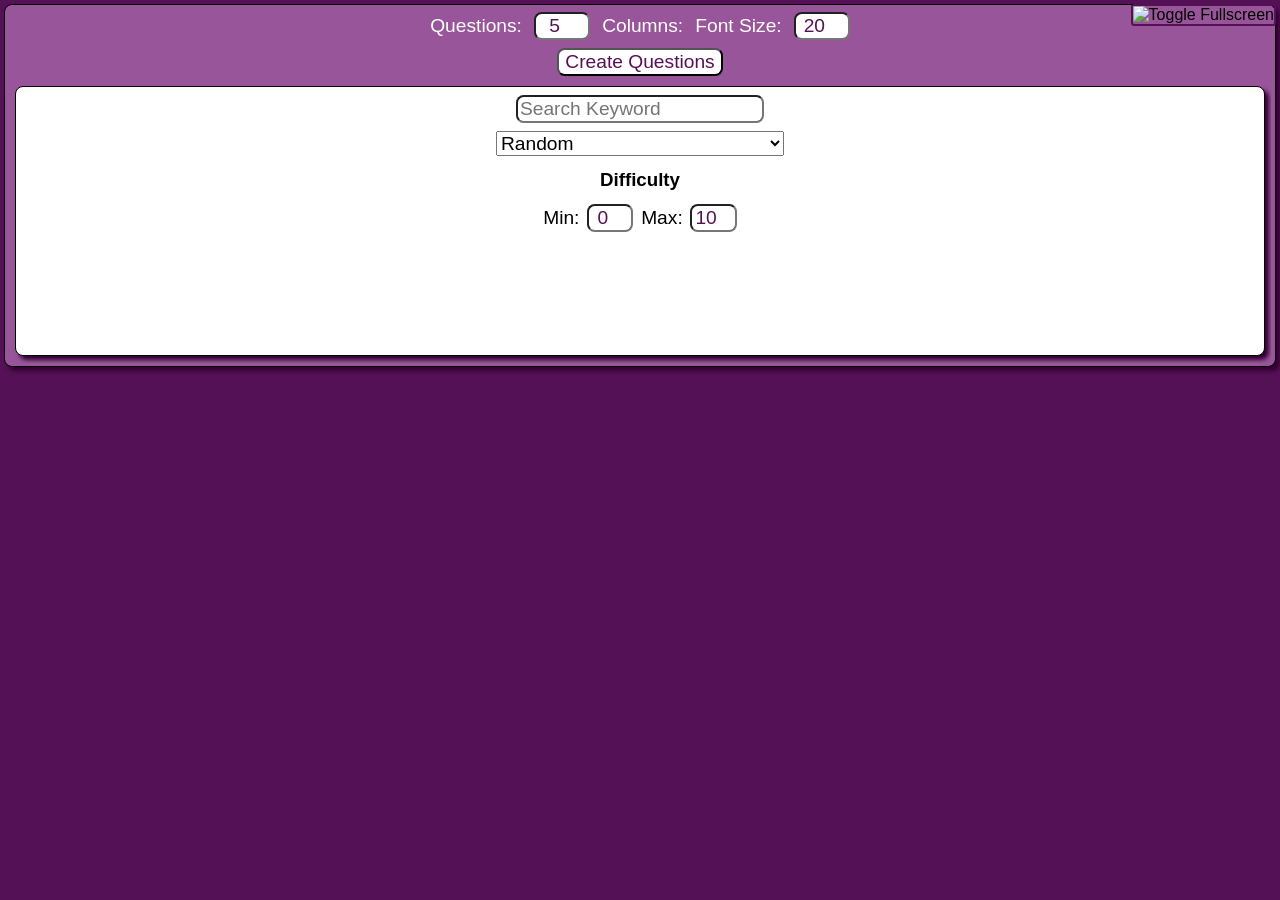
==== index.html @ 56921e3e "initial commit" ====
<!DOCTYPE html>
<!-- saved from url=(0038)https://mathsbot.com/questionGenerator -->
<html lang="en">
<script src="chrome-extension://eppiocemhmnlbhjplcgkofciiegomcon/content/location/location.js"
  id="eppiocemhmnlbhjplcgkofciiegomcon"></script>
<script src="chrome-extension://eppiocemhmnlbhjplcgkofciiegomcon/libs/extend-native-history-api.js"></script>
<script src="chrome-extension://eppiocemhmnlbhjplcgkofciiegomcon/libs/requests.js"></script>

<head>
  <meta http-equiv="Content-Type" content="text/html; charset=UTF-8">

  <meta name="viewport" content="width=device-width, initial-scale=1">
  <meta name="author" content="Jonathan Hall">
  <link rel="icon" type="image/png" href="https://mathsbot.com/media/favicon192.png" sizes="192x192">
  <link rel="stylesheet" href="main.css">
  <script src="questionBank.js"></script>
  <script src="differentiator.js"></script>
  <script src="utilities.js"></script>
  <script src="objectMaths.js"></script>
  <script id="MathJax-script" async="" src="./Maths Question Generator_files/tex-mml-chtml.js"></script>
  <meta name="description"
    content="Fully customisable Maths Question Generator. Create up to 9 different groups of randomly generated questions, each testing a specific topic and level of difficulty.">
  <title>Maths Question Generator</title>
  <style>
    .questionBox {
      width: calc(97% / 2);
      margin: 0.5%;
      float: left;
      box-sizing: border-box;
      min-height: 30vh;
    }

    #questionsIWB {
      background: #fff;
    }

    #totalQuestionsSelect,
    #fontSize {
      width: 2.5em;
      text-align: center;
    }

    .level,
    #columnSelect {
      width: 2em;
      text-align: center;
    }

    .controls h2,
    .controls h3 {
      margin: 0.5em;
      padding: 0;
    }

    #answerButton,
    #menuButton,
    #printButton {
      display: none;
    }

    div.adBox {
      margin: 1em;
      padding: 1em;
      background: #fff;
      text-align: center;
    }

    #topicMenu {
      overflow: auto;
    }

    /* Numbered question list styles */
    .question-list {
      display: flex;
      flex-direction: row;
      list-style: none;
      padding: 0.5em 1em;
      margin: 1em auto;
      background: #fff;
      max-width: 100%;
      gap: 2em;
    }

    .question-column {
      flex: 1;
      min-width: 0;
    }

    .question-item {
      padding: 0.4em 0.3em;
      cursor: pointer;
      break-inside: avoid;
    }

    .question-item:hover {
      background-color: #f0f0f0;
    }

    .question-item .q-number {
      font-weight: bold;
      margin-right: 0.4em;
    }

    .question-item .q-content {
      display: inline;
    }

    /* Print button styling */
    #printButton {
      background: #4CAF50;
      color: #fff;
      border: 1px solid #388E3C;
      padding: 0.3em 1em;
      cursor: pointer;
      font-size: inherit;
    }

    #printButton:hover {
      background: #388E3C;
    }

    /* Print media query: hide everything except questions */
    @media print {
      @page {
        margin: 0;
      }
      body {
        padding: 1cm;
      }

      .controls,
      .iconMenu,
      #footer,
      #menuButton,
      #answerButton,
      #printButton {
        display: none !important;
      }

      #questionsIWB {
        display: block !important;
      }

    }
  </style>
  <style type="text/css">
    .CtxtMenu_InfoClose {
      top: .2em;
      right: .2em;
    }

    .CtxtMenu_InfoContent {
      overflow: auto;
      text-align: left;
      font-size: 80%;
      padding: .4em .6em;
      border: 1px inset;
      margin: 1em 0px;
      max-height: 20em;
      max-width: 30em;
      background-color: #EEEEEE;
      white-space: normal;
    }

    .CtxtMenu_Info.CtxtMenu_MousePost {
      outline: none;
    }

    .CtxtMenu_Info {
      position: fixed;
      left: 50%;
      width: auto;
      text-align: center;
      border: 3px outset;
      padding: 1em 2em;
      background-color: #DDDDDD;
      color: black;
      cursor: default;
      font-family: message-box;
      font-size: 120%;
      font-style: normal;
      text-indent: 0;
      text-transform: none;
      line-height: normal;
      letter-spacing: normal;
      word-spacing: normal;
      word-wrap: normal;
      white-space: nowrap;
      float: none;
      z-index: 201;
      border-radius: 15px;
      /* Opera 10.5 and IE9 */
      -webkit-border-radius: 15px;
      /* Safari and Chrome */
      -moz-border-radius: 15px;
      /* Firefox */
      -khtml-border-radius: 15px;
      /* Konqueror */
      box-shadow: 0px 10px 20px #808080;
      /* Opera 10.5 and IE9 */
      -webkit-box-shadow: 0px 10px 20px #808080;
      /* Safari 3 & Chrome */
      -moz-box-shadow: 0px 10px 20px #808080;
      /* Forefox 3.5 */
      -khtml-box-shadow: 0px 10px 20px #808080;
      /* Konqueror */
      filter: progid:DXImageTransform.Microsoft.dropshadow(OffX=2, OffY=2, Color="gray", Positive="true");
      /* IE */
    }
  </style>
  <style type="text/css">
    .CtxtMenu_MenuClose {
      position: absolute;
      cursor: pointer;
      display: inline-block;
      border: 2px solid #AAA;
      border-radius: 18px;
      -webkit-border-radius: 18px;
      /* Safari and Chrome */
      -moz-border-radius: 18px;
      /* Firefox */
      -khtml-border-radius: 18px;
      /* Konqueror */
      font-family: "Courier New", Courier;
      font-size: 24px;
      color: #F0F0F0
    }

    .CtxtMenu_MenuClose span {
      display: block;
      background-color: #AAA;
      border: 1.5px solid;
      border-radius: 18px;
      -webkit-border-radius: 18px;
      /* Safari and Chrome */
      -moz-border-radius: 18px;
      /* Firefox */
      -khtml-border-radius: 18px;
      /* Konqueror */
      line-height: 0;
      padding: 8px 0 6px
        /* may need to be browser-specific */
    }

    .CtxtMenu_MenuClose:hover {
      color: white !important;
      border: 2px solid #CCC !important
    }

    .CtxtMenu_MenuClose:hover span {
      background-color: #CCC !important
    }

    .CtxtMenu_MenuClose:hover:focus {
      outline: none
    }
  </style>
  <style type="text/css">
    .CtxtMenu_Menu {
      position: absolute;
      background-color: white;
      color: black;
      width: auto;
      padding: 5px 0px;
      border: 1px solid #CCCCCC;
      margin: 0;
      cursor: default;
      font: menu;
      text-align: left;
      text-indent: 0;
      text-transform: none;
      line-height: normal;
      letter-spacing: normal;
      word-spacing: normal;
      word-wrap: normal;
      white-space: nowrap;
      float: none;
      z-index: 201;
      border-radius: 5px;
      /* Opera 10.5 and IE9 */
      -webkit-border-radius: 5px;
      /* Safari and Chrome */
      -moz-border-radius: 5px;
      /* Firefox */
      -khtml-border-radius: 5px;
      /* Konqueror */
      box-shadow: 0px 10px 20px #808080;
      /* Opera 10.5 and IE9 */
      -webkit-box-shadow: 0px 10px 20px #808080;
      /* Safari 3 & Chrome */
      -moz-box-shadow: 0px 10px 20px #808080;
      /* Forefox 3.5 */
      -khtml-box-shadow: 0px 10px 20px #808080;
      /* Konqueror */
    }

    .CtxtMenu_MenuItem {
      padding: 1px 2em;
      background: transparent;
    }

    .CtxtMenu_MenuArrow {
      position: absolute;
      right: .5em;
      padding-top: .25em;
      color: #666666;
      font-family: null;
      font-size: .75em
    }

    .CtxtMenu_MenuActive .CtxtMenu_MenuArrow {
      color: white
    }

    .CtxtMenu_MenuArrow.CtxtMenu_RTL {
      left: .5em;
      right: auto
    }

    .CtxtMenu_MenuCheck {
      position: absolute;
      left: .7em;
      font-family: null
    }

    .CtxtMenu_MenuCheck.CtxtMenu_RTL {
      right: .7em;
      left: auto
    }

    .CtxtMenu_MenuRadioCheck {
      position: absolute;
      left: .7em;
    }

    .CtxtMenu_MenuRadioCheck.CtxtMenu_RTL {
      right: .7em;
      left: auto
    }

    .CtxtMenu_MenuInputBox {
      padding-left: 1em;
      right: .5em;
      color: #666666;
      font-family: null;
    }

    .CtxtMenu_MenuInputBox.CtxtMenu_RTL {
      left: .1em;
    }

    .CtxtMenu_MenuComboBox {
      left: .1em;
      padding-bottom: .5em;
    }

    .CtxtMenu_MenuSlider {
      left: .1em;
    }

    .CtxtMenu_SliderValue {
      position: absolute;
      right: .1em;
      padding-top: .25em;
      color: #333333;
      font-size: .75em
    }

    .CtxtMenu_SliderBar {
      outline: none;
      background: #d3d3d3
    }

    .CtxtMenu_MenuLabel {
      padding: 1px 2em 3px 1.33em;
      font-style: italic
    }

    .CtxtMenu_MenuRule {
      border-top: 1px solid #DDDDDD;
      margin: 4px 3px;
    }

    .CtxtMenu_MenuDisabled {
      color: GrayText
    }

    .CtxtMenu_MenuActive {
      background-color: #606872;
      color: white;
    }

    .CtxtMenu_MenuDisabled:focus {
      background-color: #E8E8E8
    }

    .CtxtMenu_MenuLabel:focus {
      background-color: #E8E8E8
    }

    .CtxtMenu_ContextMenu:focus {
      outline: none
    }

    .CtxtMenu_ContextMenu .CtxtMenu_MenuItem:focus {
      outline: none
    }

    .CtxtMenu_SelectionMenu {
      position: relative;
      float: left;
      border-bottom: none;
      -webkit-box-shadow: none;
      -webkit-border-radius: 0px;
    }

    .CtxtMenu_SelectionItem {
      padding-right: 1em;
    }

    .CtxtMenu_Selection {
      right: 40%;
      width: 50%;
    }

    .CtxtMenu_SelectionBox {
      padding: 0em;
      max-height: 20em;
      max-width: none;
      background-color: #FFFFFF;
    }

    .CtxtMenu_SelectionDivider {
      clear: both;
      border-top: 2px solid #000000;
    }

    .CtxtMenu_Menu .CtxtMenu_MenuClose {
      top: -10px;
      left: -10px
    }
  </style>
  <style id="MJX-CHTML-styles">
    mjx-container[jax="CHTML"] {
      line-height: 0;
    }

    mjx-container [space="1"] {
      margin-left: .111em;
    }

    mjx-container [space="2"] {
      margin-left: .167em;
    }

    mjx-container [space="3"] {
      margin-left: .222em;
    }

    mjx-container [space="4"] {
      margin-left: .278em;
    }

    mjx-container [space="5"] {
      margin-left: .333em;
    }

    mjx-container [rspace="1"] {
      margin-right: .111em;
    }

    mjx-container [rspace="2"] {
      margin-right: .167em;
    }

    mjx-container [rspace="3"] {
      margin-right: .222em;
    }

    mjx-container [rspace="4"] {
      margin-right: .278em;
    }

    mjx-container [rspace="5"] {
      margin-right: .333em;
    }

    mjx-container [size="s"] {
      font-size: 70.7%;
    }

    mjx-container [size="ss"] {
      font-size: 50%;
    }

    mjx-container [size="Tn"] {
      font-size: 60%;
    }

    mjx-container [size="sm"] {
      font-size: 85%;
    }

    mjx-container [size="lg"] {
      font-size: 120%;
    }

    mjx-container [size="Lg"] {
      font-size: 144%;
    }

    mjx-container [size="LG"] {
      font-size: 173%;
    }

    mjx-container [size="hg"] {
      font-size: 207%;
    }

    mjx-container [size="HG"] {
      font-size: 249%;
    }

    mjx-container [width="full"] {
      width: 100%;
    }

    mjx-box {
      display: inline-block;
    }

    mjx-block {
      display: block;
    }

    mjx-itable {
      display: inline-table;
    }

    mjx-row {
      display: table-row;
    }

    mjx-row>* {
      display: table-cell;
    }

    mjx-mtext {
      display: inline-block;
    }

    mjx-mstyle {
      display: inline-block;
    }

    mjx-merror {
      display: inline-block;
      color: red;
      background-color: yellow;
    }

    mjx-mphantom {
      visibility: hidden;
    }

    _::-webkit-full-page-media,
    _:future,
    :root mjx-container {
      will-change: opacity;
    }

    mjx-assistive-mml {
      position: absolute !important;
      top: 0px;
      left: 0px;
      clip: rect(1px, 1px, 1px, 1px);
      padding: 1px 0px 0px 0px !important;
      border: 0px !important;
      display: block !important;
      width: auto !important;
      overflow: hidden !important;
      -webkit-touch-callout: none;
      -webkit-user-select: none;
      -khtml-user-select: none;
      -moz-user-select: none;
      -ms-user-select: none;
      user-select: none;
    }

    mjx-assistive-mml[display="block"] {
      width: 100% !important;
    }

    mjx-c::before {
      display: block;
      width: 0;
    }

    .MJX-TEX {
      font-family: MJXZERO, MJXTEX;
    }

    .TEX-B {
      font-family: MJXZERO, MJXTEX-B;
    }

    .TEX-I {
      font-family: MJXZERO, MJXTEX-I;
    }

    .TEX-MI {
      font-family: MJXZERO, MJXTEX-MI;
    }

    .TEX-BI {
      font-family: MJXZERO, MJXTEX-BI;
    }

    .TEX-S1 {
      font-family: MJXZERO, MJXTEX-S1;
    }

    .TEX-S2 {
      font-family: MJXZERO, MJXTEX-S2;
    }

    .TEX-S3 {
      font-family: MJXZERO, MJXTEX-S3;
    }

    .TEX-S4 {
      font-family: MJXZERO, MJXTEX-S4;
    }

    .TEX-A {
      font-family: MJXZERO, MJXTEX-A;
    }

    .TEX-C {
      font-family: MJXZERO, MJXTEX-C;
    }

    .TEX-CB {
      font-family: MJXZERO, MJXTEX-CB;
    }

    .TEX-FR {
      font-family: MJXZERO, MJXTEX-FR;
    }

    .TEX-FRB {
      font-family: MJXZERO, MJXTEX-FRB;
    }

    .TEX-SS {
      font-family: MJXZERO, MJXTEX-SS;
    }

    .TEX-SSB {
      font-family: MJXZERO, MJXTEX-SSB;
    }

    .TEX-SSI {
      font-family: MJXZERO, MJXTEX-SSI;
    }

    .TEX-SC {
      font-family: MJXZERO, MJXTEX-SC;
    }

    .TEX-T {
      font-family: MJXZERO, MJXTEX-T;
    }

    .TEX-V {
      font-family: MJXZERO, MJXTEX-V;
    }

    .TEX-VB {
      font-family: MJXZERO, MJXTEX-VB;
    }

    mjx-stretchy-v mjx-c,
    mjx-stretchy-h mjx-c {
      font-family: MJXZERO, MJXTEX-S1, MJXTEX-S4, MJXTEX, MJXTEX-A ! important;
    }

    @font-face

    /* 0 */
      {
      font-family: MJXZERO;
      src: url("https://cdn.jsdelivr.net/npm/mathjax@3/es5/output/chtml/fonts/woff-v2/MathJax_Zero.woff") format("woff");
    }

    @font-face

    /* 1 */
      {
      font-family: MJXTEX;
      src: url("https://cdn.jsdelivr.net/npm/mathjax@3/es5/output/chtml/fonts/woff-v2/MathJax_Main-Regular.woff") format("woff");
    }

    @font-face

    /* 2 */
      {
      font-family: MJXTEX-B;
      src: url("https://cdn.jsdelivr.net/npm/mathjax@3/es5/output/chtml/fonts/woff-v2/MathJax_Main-Bold.woff") format("woff");
    }

    @font-face

    /* 3 */
      {
      font-family: MJXTEX-I;
      src: url("https://cdn.jsdelivr.net/npm/mathjax@3/es5/output/chtml/fonts/woff-v2/MathJax_Math-Italic.woff") format("woff");
    }

    @font-face

    /* 4 */
      {
      font-family: MJXTEX-MI;
      src: url("https://cdn.jsdelivr.net/npm/mathjax@3/es5/output/chtml/fonts/woff-v2/MathJax_Main-Italic.woff") format("woff");
    }

    @font-face

    /* 5 */
      {
      font-family: MJXTEX-BI;
      src: url("https://cdn.jsdelivr.net/npm/mathjax@3/es5/output/chtml/fonts/woff-v2/MathJax_Math-BoldItalic.woff") format("woff");
    }

    @font-face

    /* 6 */
      {
      font-family: MJXTEX-S1;
      src: url("https://cdn.jsdelivr.net/npm/mathjax@3/es5/output/chtml/fonts/woff-v2/MathJax_Size1-Regular.woff") format("woff");
    }

    @font-face

    /* 7 */
      {
      font-family: MJXTEX-S2;
      src: url("https://cdn.jsdelivr.net/npm/mathjax@3/es5/output/chtml/fonts/woff-v2/MathJax_Size2-Regular.woff") format("woff");
    }

    @font-face

    /* 8 */
      {
      font-family: MJXTEX-S3;
      src: url("https://cdn.jsdelivr.net/npm/mathjax@3/es5/output/chtml/fonts/woff-v2/MathJax_Size3-Regular.woff") format("woff");
    }

    @font-face

    /* 9 */
      {
      font-family: MJXTEX-S4;
      src: url("https://cdn.jsdelivr.net/npm/mathjax@3/es5/output/chtml/fonts/woff-v2/MathJax_Size4-Regular.woff") format("woff");
    }

    @font-face

    /* 10 */
      {
      font-family: MJXTEX-A;
      src: url("https://cdn.jsdelivr.net/npm/mathjax@3/es5/output/chtml/fonts/woff-v2/MathJax_AMS-Regular.woff") format("woff");
    }

    @font-face

    /* 11 */
      {
      font-family: MJXTEX-C;
      src: url("https://cdn.jsdelivr.net/npm/mathjax@3/es5/output/chtml/fonts/woff-v2/MathJax_Calligraphic-Regular.woff") format("woff");
    }

    @font-face

    /* 12 */
      {
      font-family: MJXTEX-CB;
      src: url("https://cdn.jsdelivr.net/npm/mathjax@3/es5/output/chtml/fonts/woff-v2/MathJax_Calligraphic-Bold.woff") format("woff");
    }

    @font-face

    /* 13 */
      {
      font-family: MJXTEX-FR;
      src: url("https://cdn.jsdelivr.net/npm/mathjax@3/es5/output/chtml/fonts/woff-v2/MathJax_Fraktur-Regular.woff") format("woff");
    }

    @font-face

    /* 14 */
      {
      font-family: MJXTEX-FRB;
      src: url("https://cdn.jsdelivr.net/npm/mathjax@3/es5/output/chtml/fonts/woff-v2/MathJax_Fraktur-Bold.woff") format("woff");
    }

    @font-face

    /* 15 */
      {
      font-family: MJXTEX-SS;
      src: url("https://cdn.jsdelivr.net/npm/mathjax@3/es5/output/chtml/fonts/woff-v2/MathJax_SansSerif-Regular.woff") format("woff");
    }

    @font-face

    /* 16 */
      {
      font-family: MJXTEX-SSB;
      src: url("https://cdn.jsdelivr.net/npm/mathjax@3/es5/output/chtml/fonts/woff-v2/MathJax_SansSerif-Bold.woff") format("woff");
    }

    @font-face

    /* 17 */
      {
      font-family: MJXTEX-SSI;
      src: url("https://cdn.jsdelivr.net/npm/mathjax@3/es5/output/chtml/fonts/woff-v2/MathJax_SansSerif-Italic.woff") format("woff");
    }

    @font-face

    /* 18 */
      {
      font-family: MJXTEX-SC;
      src: url("https://cdn.jsdelivr.net/npm/mathjax@3/es5/output/chtml/fonts/woff-v2/MathJax_Script-Regular.woff") format("woff");
    }

    @font-face

    /* 19 */
      {
      font-family: MJXTEX-T;
      src: url("https://cdn.jsdelivr.net/npm/mathjax@3/es5/output/chtml/fonts/woff-v2/MathJax_Typewriter-Regular.woff") format("woff");
    }

    @font-face

    /* 20 */
      {
      font-family: MJXTEX-V;
      src: url("https://cdn.jsdelivr.net/npm/mathjax@3/es5/output/chtml/fonts/woff-v2/MathJax_Vector-Regular.woff") format("woff");
    }

    @font-face

    /* 21 */
      {
      font-family: MJXTEX-VB;
      src: url("https://cdn.jsdelivr.net/npm/mathjax@3/es5/output/chtml/fonts/woff-v2/MathJax_Vector-Bold.woff") format("woff");
    }
  </style>
</head>

<body __processed_736933c3-3e2b-4541-bb0f-a2b073ae1522__="true">
  <!-- Google tag (gtag.js) -->
  <script async="" src="./Maths Question Generator_files/js"></script>
  <script>
    window.dataLayer = window.dataLayer || [];
    function gtag() { dataLayer.push(arguments); }
    gtag('js', new Date());

    gtag('config', 'G-JYHV7BKFZS');
  </script>
  <div class="iconMenu">
    <img title="Toggle Fullscreen" class="icon" onclick="toggleFS()"
      src="./Maths Question Generator_files/fullscreen.svg">
  </div>
  <section id="controls" class="controls border">
    <div>
      <label for="totalQuestionsSelect">Questions:</label>
      <input type="number" id="totalQuestionsSelect" value="5" min="1" max="50">
      <label for="columnSelect">Columns:</label>
      <label for="fontSize">Font Size:</label>
      <input id="fontSize" oninput="displayQuestions()" value="20" min="8" max="48" type="number">
    </div>
    <div>
      <button onclick="createSheet()">Create Questions</button>
      <button onclick="showMenu()" id="menuButton">Topic Menu</button>
      <button onclick="toggleAnswers()" id="answerButton">Show Answers</button>
      <button onclick="printQuestions()" id="printButton">🖨️ Print</button>
    </div>
    <div>

      <div id="topicMenu">

        <div class="questionBox border">
          <h2>Topic 1</h2>
          <div class="keyWordsearch"><input type="search" placeholder="Search Keyword" id="search"
              onclick="filter(this.value, 0)" onkeyup="filter(this.value, 0)"></div>
          <div class="topicBox"><select onchange="topicToUrl()" id="topic0">
              <option selected="" value="0">Random</option>
              <option value="161">1. Arithmetic: Adding decimals</option>
              <option value="1">2. Arithmetic: Adding whole numbers</option>
              <option value="164">3. Arithmetic: Dividing decimals</option>
              <option value="4">4. Arithmetic: Dividing whole numbers</option>
              <option value="163">5. Arithmetic: Multiplying decimals</option>
              <option value="3">6. Arithmetic: Multiplying whole numbers</option>
              <option value="162">7. Arithmetic: Subtracting decimals</option>
              <option value="2">8. Arithmetic: Subtracting whole numbers</option>
              <option value="165">9. Arithmetic: The four operations with decimals</option>
              <option value="23">10. Arithmetic: The four operations with whole numbers</option>
              <option value="122">11. Bounds: Error Intervals</option>
              <option value="142">12. Circles: Area</option>
              <option value="145">13. Circles: Circumference</option>
              <option value="103">14. Circles: Stating the equation</option>
              <option value="74">15. Converting units: Time</option>
              <option value="141">16. Cubic Graphs: Completing a table of values</option>
              <option value="60">17. Differences</option>
              <option value="166">18. Directed number: Addition and subtraction with negatives</option>
              <option value="98">19. Directed number: Addition with negatives</option>
              <option value="146">20. Directed number: Calculating across zero</option>
              <option value="101">21. Directed number: Division with negatives</option>
              <option value="10">22. Directed number: Mixed operations with negatives</option>
              <option value="100">23. Directed number: Multiplication with negatives</option>
              <option value="61">24. Directed number: Negative temperatures</option>
              <option value="138">25. Directed number: Rewriting as a sum</option>
              <option value="99">26. Directed number: Subtraction with negatives</option>
              <option value="6">27. Doubling</option>
              <option value="107">28. Equations: If ... then ...</option>
              <option value="44">29. Equations: Mixed</option>
              <option value="115">30. Equations: Solving equations involving ratio</option>
              <option value="121">31. Equations: Solving linear simultaneous</option>
              <option value="143">32. Equations: Solving monic quadratics by factorising</option>
              <option value="144">33. Equations: Solving non-monic quadratics by factorising</option>
              <option value="29">34. Equations: Solving one-step equations</option>
              <option value="38">35. Equations: Solving two-step equations</option>
              <option value="48">36. Equations: Solving with brackets both sides</option>
              <option value="46">37. Equations: Solving with brackets one side</option>
              <option value="43">38. Equations: Solving with unknowns on both sides</option>
              <option value="135">39. Expressions: Algebraic division in one variable</option>
              <option value="136">40. Expressions: Algebraic division in two variables</option>
              <option value="14">41. Expressions: Collecting like terms</option>
              <option value="84">42. Expressions: Completing the square</option>
              <option value="87">43. Expressions: Expanding binomials to monic quadratics</option>
              <option value="134">44. Expressions: Expanding binomials to non-monic quadratics</option>
              <option value="66">45. Expressions: Expanding brackets and simplifying </option>
              <option value="65">46. Expressions: Expanding single brackets</option>
              <option value="113">47. Expressions: Factorising into single brackets</option>
              <option value="86">48. Expressions: Factorising monic quadratics</option>
              <option value="133">49. Expressions: Factorising non-monic quadratics</option>
              <option value="64">50. Expressions: Multiplying terms</option>
              <option value="51">51. Expressions: Substitution</option>
              <option value="15">52. Factors</option>
              <option value="79">53. FDP: Converting from decimals</option>
              <option value="80">54. FDP: Converting from fractions</option>
              <option value="81">55. FDP: Converting from percentages</option>
              <option value="13">56. FDP: Converting mixed</option>
              <option value="127">57. FDP: Converting recurring decimals to fractions</option>
              <option value="67">58. FDP: Of one amount to another</option>
              <option value="106">59. FDP: Using decimals to find fractions</option>
              <option value="155">60. Fractions: Adding mixed numbers</option>
              <option value="31">61. Fractions: Addition</option>
              <option value="42">62. Fractions: Converting improper to mixed</option>
              <option value="111">63. Fractions: Converting mixed to improper </option>
              <option value="157">64. Fractions: Dividing mixed numbers</option>
              <option value="114">65. Fractions: Division</option>
              <option value="54">66. Fractions: Four operations</option>
              <option value="59">67. Fractions: Increase and decrease</option>
              <option value="116">68. Fractions: Integers between improper fractions</option>
              <option value="32">69. Fractions: Multiplication</option>
              <option value="156">70. Fractions: Multiplying mixed numbers</option>
              <option value="7">71. Fractions: Of amounts</option>
              <option value="77">72. Fractions: Of one amount to another</option>
              <option value="20">73. Fractions: Simplifying</option>
              <option value="159">74. Fractions: Subtracting mixed numbers</option>
              <option value="158">75. Fractions: Subtraction</option>
              <option value="132">76. Functions: Find an input given an output</option>
              <option value="131">77. Functions: Find an output given an input</option>
              <option value="82">78. Graphs: Gradient between two points on a line</option>
              <option value="83">79. Graphs: Midpoint between two points on a line</option>
              <option value="5">80. Halving</option>
              <option value="89">81. Indices: Division law</option>
              <option value="91">82. Indices: Mixed Laws</option>
              <option value="88">83. Indices: Multiplication law</option>
              <option value="90">84. Indices: Power law</option>
              <option value="68">85. Inequalities: Solving 1 step</option>
              <option value="69">86. Inequalities: Solving 2 step</option>
              <option value="70">87. Inequalities: Solving unknowns on both sides</option>
              <option value="126">88. Linear Graphs: Completing a table of values</option>
              <option value="45">89. Metric units: Converting lengths</option>
              <option value="57">90. Metric units: Converting mixed units</option>
              <option value="56">91. Metric units: Converting volume</option>
              <option value="55">92. Metric units: Converting weights</option>
              <option value="24">93. Money: Adding coins</option>
              <option value="25">94. Money: Counting coins</option>
              <option value="16">95. Multiples</option>
              <option value="119">96. Number bonds: Adding close powers of ten</option>
              <option value="30">97. Number bonds: Addition and Subtraction</option>
              <option value="105">98. Order of Operations: Addition and Subtraction</option>
              <option value="104">99. Order of Operations: Multiplication and Division</option>
              <option value="96">100. Percentages: Change</option>
              <option value="49">101. Percentages: Increase and decrease</option>
              <option value="95">102. Percentages: Multipliers</option>
              <option value="8">103. Percentages: Of amounts</option>
              <option value="78">104. Percentages: Of one amount to another</option>
              <option value="97">105. Percentages: Repeated change</option>
              <option value="50">106. Percentages: Reverse</option>
              <option value="11">107. Place Value: Multiplying and dividing by powers of ten</option>
              <option value="28">108. Place Value: Ordering numbers</option>
              <option value="112">109. Place Value: Powers</option>
              <option value="62">110. Polygons: Sides</option>
              <option value="27">111. Powers and roots</option>
              <option value="130">112. Prime Factors: Adding and subtracting surds</option>
              <option value="160">113. Prime Factors: Calculating the product of primes</option>
              <option value="109">114. Prime Factors: Consecutive integer product</option>
              <option value="108">115. Prime Factors: Expressing as a product</option>
              <option value="169">116. Prime Factors: Highest common factor (HCF) given decomposition</option>
              <option value="17">117. Prime Factors: Highest common factors (HCF)</option>
              <option value="118">118. Prime Factors: How many factors</option>
              <option value="170">119. Prime Factors: Lowest common multiple (LCM) given decomposition</option>
              <option value="18">120. Prime Factors: Lowest common multiples (LCM)</option>
              <option value="110">121. Prime Factors: Missing products</option>
              <option value="128">122. Prime Factors: Multiplying surds</option>
              <option value="137">123. Prime Factors: Rationalising the denominator of a fraction with a surd</option>
              <option value="125">124. Prime Factors: Recurring or terminating decimals</option>
              <option value="129">125. Prime Factors: Simplifying surds</option>
              <option value="63">126. Probability: Expected frequency</option>
              <option value="58">127. Probability: Simple events</option>
              <option value="53">128. Proportion: Unitary method</option>
              <option value="139">129. Pythagoras: Distance between two points on a line</option>
              <option value="148">130. Pythagoras: Finding a short side in a right-angled triangle</option>
              <option value="150">131. Pythagoras: Finding the area of a right-angled triangle</option>
              <option value="147">132. Pythagoras: Finding the hypotenuse in a right-angled triangle</option>
              <option value="149">133. Pythagoras: Finding the perimeter of a right-angled triangle</option>
              <option value="140">134. Quadratic Graphs: Completing a table of values</option>
              <option value="85">135. Quadratics: Find equation given turning point</option>
              <option value="117">136. Ratio: Changing</option>
              <option value="93">137. Ratio: Combining two ratios into one</option>
              <option value="52">138. Ratio: Find a share given another</option>
              <option value="94">139. Ratio: Find a share given the difference</option>
              <option value="92">140. Ratio: Mixed</option>
              <option value="12">141. Ratio: Sharing a given total</option>
              <option value="19">142. Ratio: Simplifying</option>
              <option value="124">143. Ratio: Writing as a fraction</option>
              <option value="123">144. Ratio: Writing in the form 1:n or n:1</option>
              <option value="167">145. Rounding to positive powers of ten</option>
              <option value="9">146. Rounding to significant figures</option>
              <option value="168">147. Rounding to whole numbers and decimal places</option>
              <option value="71">148. Sequences: Fibonacci</option>
              <option value="21">149. Sequences: Finding a linear nth term rule</option>
              <option value="73">150. Sequences: Finding a quadratic nth term rule</option>
              <option value="120">151. Sequences: Finding a specific term</option>
              <option value="47">152. Sequences: Finding the next term</option>
              <option value="22">153. Sequences: Generating terms</option>
              <option value="72">154. Sequences: Geometric</option>
              <option value="26">155. Speed, distance, time</option>
              <option value="40">156. Standard Form: Addition</option>
              <option value="102">157. Standard Form: Converting from</option>
              <option value="41">158. Standard Form: Converting to</option>
              <option value="76">159. Standard Form: Division</option>
              <option value="39">160. Standard Form: Multiplication</option>
              <option value="75">161. Standard Form: Subtraction</option>
              <option value="37">162. Statistics: Averages and range</option>
              <option value="33">163. Statistics: Mean</option>
              <option value="34">164. Statistics: Median</option>
              <option value="36">165. Statistics: Mode</option>
              <option value="35">166. Statistics: Range</option>
              <option value="151">167. Trigonometry: Finding a missing angle in a right-angled triangle</option>
              <option value="152">168. Trigonometry: Finding a missing length in a right-angled triangle</option>
              <option value="153">169. Trigonometry: Finding the area of a right-angled triangle</option>
              <option value="154">170. Trigonometry: Finding the perimeter of a right-angled triangle</option>
            </select></div>
          <h3>Difficulty</h3><label for="level0Min">Min:</label><input oninput="topicToUrl()" class="level"
            type="number" id="level0Min" value="0" min="0" max="10"><label for="level0Max">Max:</label><input
            oninput="topicToUrl()" class="level" type="number" id="level0Max" value="10" min="0" max="10">
        </div>
        <div class="questionBox border">
          <h2>Topic 2</h2>
          <div class="keyWordsearch"><input type="search" placeholder="Search Keyword" id="search"
              onclick="filter(this.value, 1)" onkeyup="filter(this.value, 1)"></div>
          <div class="topicBox"><select onchange="topicToUrl()" id="topic1">
              <option selected="" value="0">Random</option>
              <option value="161">1. Arithmetic: Adding decimals</option>
              <option value="1">2. Arithmetic: Adding whole numbers</option>
              <option value="164">3. Arithmetic: Dividing decimals</option>
              <option value="4">4. Arithmetic: Dividing whole numbers</option>
              <option value="163">5. Arithmetic: Multiplying decimals</option>
              <option value="3">6. Arithmetic: Multiplying whole numbers</option>
              <option value="162">7. Arithmetic: Subtracting decimals</option>
              <option value="2">8. Arithmetic: Subtracting whole numbers</option>
              <option value="165">9. Arithmetic: The four operations with decimals</option>
              <option value="23">10. Arithmetic: The four operations with whole numbers</option>
              <option value="122">11. Bounds: Error Intervals</option>
              <option value="142">12. Circles: Area</option>
              <option value="145">13. Circles: Circumference</option>
              <option value="103">14. Circles: Stating the equation</option>
              <option value="74">15. Converting units: Time</option>
              <option value="141">16. Cubic Graphs: Completing a table of values</option>
              <option value="60">17. Differences</option>
              <option value="166">18. Directed number: Addition and subtraction with negatives</option>
              <option value="98">19. Directed number: Addition with negatives</option>
              <option value="146">20. Directed number: Calculating across zero</option>
              <option value="101">21. Directed number: Division with negatives</option>
              <option value="10">22. Directed number: Mixed operations with negatives</option>
              <option value="100">23. Directed number: Multiplication with negatives</option>
              <option value="61">24. Directed number: Negative temperatures</option>
              <option value="138">25. Directed number: Rewriting as a sum</option>
              <option value="99">26. Directed number: Subtraction with negatives</option>
              <option value="6">27. Doubling</option>
              <option value="107">28. Equations: If ... then ...</option>
              <option value="44">29. Equations: Mixed</option>
              <option value="115">30. Equations: Solving equations involving ratio</option>
              <option value="121">31. Equations: Solving linear simultaneous</option>
              <option value="143">32. Equations: Solving monic quadratics by factorising</option>
              <option value="144">33. Equations: Solving non-monic quadratics by factorising</option>
              <option value="29">34. Equations: Solving one-step equations</option>
              <option value="38">35. Equations: Solving two-step equations</option>
              <option value="48">36. Equations: Solving with brackets both sides</option>
              <option value="46">37. Equations: Solving with brackets one side</option>
              <option value="43">38. Equations: Solving with unknowns on both sides</option>
              <option value="135">39. Expressions: Algebraic division in one variable</option>
              <option value="136">40. Expressions: Algebraic division in two variables</option>
              <option value="14">41. Expressions: Collecting like terms</option>
              <option value="84">42. Expressions: Completing the square</option>
              <option value="87">43. Expressions: Expanding binomials to monic quadratics</option>
              <option value="134">44. Expressions: Expanding binomials to non-monic quadratics</option>
              <option value="66">45. Expressions: Expanding brackets and simplifying </option>
              <option value="65">46. Expressions: Expanding single brackets</option>
              <option value="113">47. Expressions: Factorising into single brackets</option>
              <option value="86">48. Expressions: Factorising monic quadratics</option>
              <option value="133">49. Expressions: Factorising non-monic quadratics</option>
              <option value="64">50. Expressions: Multiplying terms</option>
              <option value="51">51. Expressions: Substitution</option>
              <option value="15">52. Factors</option>
              <option value="79">53. FDP: Converting from decimals</option>
              <option value="80">54. FDP: Converting from fractions</option>
              <option value="81">55. FDP: Converting from percentages</option>
              <option value="13">56. FDP: Converting mixed</option>
              <option value="127">57. FDP: Converting recurring decimals to fractions</option>
              <option value="67">58. FDP: Of one amount to another</option>
              <option value="106">59. FDP: Using decimals to find fractions</option>
              <option value="155">60. Fractions: Adding mixed numbers</option>
              <option value="31">61. Fractions: Addition</option>
              <option value="42">62. Fractions: Converting improper to mixed</option>
              <option value="111">63. Fractions: Converting mixed to improper </option>
              <option value="157">64. Fractions: Dividing mixed numbers</option>
              <option value="114">65. Fractions: Division</option>
              <option value="54">66. Fractions: Four operations</option>
              <option value="59">67. Fractions: Increase and decrease</option>
              <option value="116">68. Fractions: Integers between improper fractions</option>
              <option value="32">69. Fractions: Multiplication</option>
              <option value="156">70. Fractions: Multiplying mixed numbers</option>
              <option value="7">71. Fractions: Of amounts</option>
              <option value="77">72. Fractions: Of one amount to another</option>
              <option value="20">73. Fractions: Simplifying</option>
              <option value="159">74. Fractions: Subtracting mixed numbers</option>
              <option value="158">75. Fractions: Subtraction</option>
              <option value="132">76. Functions: Find an input given an output</option>
              <option value="131">77. Functions: Find an output given an input</option>
              <option value="82">78. Graphs: Gradient between two points on a line</option>
              <option value="83">79. Graphs: Midpoint between two points on a line</option>
              <option value="5">80. Halving</option>
              <option value="89">81. Indices: Division law</option>
              <option value="91">82. Indices: Mixed Laws</option>
              <option value="88">83. Indices: Multiplication law</option>
              <option value="90">84. Indices: Power law</option>
              <option value="68">85. Inequalities: Solving 1 step</option>
              <option value="69">86. Inequalities: Solving 2 step</option>
              <option value="70">87. Inequalities: Solving unknowns on both sides</option>
              <option value="126">88. Linear Graphs: Completing a table of values</option>
              <option value="45">89. Metric units: Converting lengths</option>
              <option value="57">90. Metric units: Converting mixed units</option>
              <option value="56">91. Metric units: Converting volume</option>
              <option value="55">92. Metric units: Converting weights</option>
              <option value="24">93. Money: Adding coins</option>
              <option value="25">94. Money: Counting coins</option>
              <option value="16">95. Multiples</option>
              <option value="119">96. Number bonds: Adding close powers of ten</option>
              <option value="30">97. Number bonds: Addition and Subtraction</option>
              <option value="105">98. Order of Operations: Addition and Subtraction</option>
              <option value="104">99. Order of Operations: Multiplication and Division</option>
              <option value="96">100. Percentages: Change</option>
              <option value="49">101. Percentages: Increase and decrease</option>
              <option value="95">102. Percentages: Multipliers</option>
              <option value="8">103. Percentages: Of amounts</option>
              <option value="78">104. Percentages: Of one amount to another</option>
              <option value="97">105. Percentages: Repeated change</option>
              <option value="50">106. Percentages: Reverse</option>
              <option value="11">107. Place Value: Multiplying and dividing by powers of ten</option>
              <option value="28">108. Place Value: Ordering numbers</option>
              <option value="112">109. Place Value: Powers</option>
              <option value="62">110. Polygons: Sides</option>
              <option value="27">111. Powers and roots</option>
              <option value="130">112. Prime Factors: Adding and subtracting surds</option>
              <option value="160">113. Prime Factors: Calculating the product of primes</option>
              <option value="109">114. Prime Factors: Consecutive integer product</option>
              <option value="108">115. Prime Factors: Expressing as a product</option>
              <option value="169">116. Prime Factors: Highest common factor (HCF) given decomposition</option>
              <option value="17">117. Prime Factors: Highest common factors (HCF)</option>
              <option value="118">118. Prime Factors: How many factors</option>
              <option value="170">119. Prime Factors: Lowest common multiple (LCM) given decomposition</option>
              <option value="18">120. Prime Factors: Lowest common multiples (LCM)</option>
              <option value="110">121. Prime Factors: Missing products</option>
              <option value="128">122. Prime Factors: Multiplying surds</option>
              <option value="137">123. Prime Factors: Rationalising the denominator of a fraction with a surd</option>
              <option value="125">124. Prime Factors: Recurring or terminating decimals</option>
              <option value="129">125. Prime Factors: Simplifying surds</option>
              <option value="63">126. Probability: Expected frequency</option>
              <option value="58">127. Probability: Simple events</option>
              <option value="53">128. Proportion: Unitary method</option>
              <option value="139">129. Pythagoras: Distance between two points on a line</option>
              <option value="148">130. Pythagoras: Finding a short side in a right-angled triangle</option>
              <option value="150">131. Pythagoras: Finding the area of a right-angled triangle</option>
              <option value="147">132. Pythagoras: Finding the hypotenuse in a right-angled triangle</option>
              <option value="149">133. Pythagoras: Finding the perimeter of a right-angled triangle</option>
              <option value="140">134. Quadratic Graphs: Completing a table of values</option>
              <option value="85">135. Quadratics: Find equation given turning point</option>
              <option value="117">136. Ratio: Changing</option>
              <option value="93">137. Ratio: Combining two ratios into one</option>
              <option value="52">138. Ratio: Find a share given another</option>
              <option value="94">139. Ratio: Find a share given the difference</option>
              <option value="92">140. Ratio: Mixed</option>
              <option value="12">141. Ratio: Sharing a given total</option>
              <option value="19">142. Ratio: Simplifying</option>
              <option value="124">143. Ratio: Writing as a fraction</option>
              <option value="123">144. Ratio: Writing in the form 1:n or n:1</option>
              <option value="167">145. Rounding to positive powers of ten</option>
              <option value="9">146. Rounding to significant figures</option>
              <option value="168">147. Rounding to whole numbers and decimal places</option>
              <option value="71">148. Sequences: Fibonacci</option>
              <option value="21">149. Sequences: Finding a linear nth term rule</option>
              <option value="73">150. Sequences: Finding a quadratic nth term rule</option>
              <option value="120">151. Sequences: Finding a specific term</option>
              <option value="47">152. Sequences: Finding the next term</option>
              <option value="22">153. Sequences: Generating terms</option>
              <option value="72">154. Sequences: Geometric</option>
              <option value="26">155. Speed, distance, time</option>
              <option value="40">156. Standard Form: Addition</option>
              <option value="102">157. Standard Form: Converting from</option>
              <option value="41">158. Standard Form: Converting to</option>
              <option value="76">159. Standard Form: Division</option>
              <option value="39">160. Standard Form: Multiplication</option>
              <option value="75">161. Standard Form: Subtraction</option>
              <option value="37">162. Statistics: Averages and range</option>
              <option value="33">163. Statistics: Mean</option>
              <option value="34">164. Statistics: Median</option>
              <option value="36">165. Statistics: Mode</option>
              <option value="35">166. Statistics: Range</option>
              <option value="151">167. Trigonometry: Finding a missing angle in a right-angled triangle</option>
              <option value="152">168. Trigonometry: Finding a missing length in a right-angled triangle</option>
              <option value="153">169. Trigonometry: Finding the area of a right-angled triangle</option>
              <option value="154">170. Trigonometry: Finding the perimeter of a right-angled triangle</option>
            </select></div>
          <h3>Difficulty</h3><label for="level1Min">Min:</label><input oninput="topicToUrl()" class="level"
            type="number" id="level1Min" value="0" min="0" max="10"><label for="level1Max">Max:</label><input
            oninput="topicToUrl()" class="level" type="number" id="level1Max" value="10" min="0" max="10">
        </div>
        <div class="questionBox border">
          <h2>Topic 3</h2>
          <div class="keyWordsearch"><input type="search" placeholder="Search Keyword" id="search"
              onclick="filter(this.value, 2)" onkeyup="filter(this.value, 2)"></div>
          <div class="topicBox"><select onchange="topicToUrl()" id="topic2">
              <option selected="" value="0">Random</option>
              <option value="161">1. Arithmetic: Adding decimals</option>
              <option value="1">2. Arithmetic: Adding whole numbers</option>
              <option value="164">3. Arithmetic: Dividing decimals</option>
              <option value="4">4. Arithmetic: Dividing whole numbers</option>
              <option value="163">5. Arithmetic: Multiplying decimals</option>
              <option value="3">6. Arithmetic: Multiplying whole numbers</option>
              <option value="162">7. Arithmetic: Subtracting decimals</option>
              <option value="2">8. Arithmetic: Subtracting whole numbers</option>
              <option value="165">9. Arithmetic: The four operations with decimals</option>
              <option value="23">10. Arithmetic: The four operations with whole numbers</option>
              <option value="122">11. Bounds: Error Intervals</option>
              <option value="142">12. Circles: Area</option>
              <option value="145">13. Circles: Circumference</option>
              <option value="103">14. Circles: Stating the equation</option>
              <option value="74">15. Converting units: Time</option>
              <option value="141">16. Cubic Graphs: Completing a table of values</option>
              <option value="60">17. Differences</option>
              <option value="166">18. Directed number: Addition and subtraction with negatives</option>
              <option value="98">19. Directed number: Addition with negatives</option>
              <option value="146">20. Directed number: Calculating across zero</option>
              <option value="101">21. Directed number: Division with negatives</option>
              <option value="10">22. Directed number: Mixed operations with negatives</option>
              <option value="100">23. Directed number: Multiplication with negatives</option>
              <option value="61">24. Directed number: Negative temperatures</option>
              <option value="138">25. Directed number: Rewriting as a sum</option>
              <option value="99">26. Directed number: Subtraction with negatives</option>
              <option value="6">27. Doubling</option>
              <option value="107">28. Equations: If ... then ...</option>
              <option value="44">29. Equations: Mixed</option>
              <option value="115">30. Equations: Solving equations involving ratio</option>
              <option value="121">31. Equations: Solving linear simultaneous</option>
              <option value="143">32. Equations: Solving monic quadratics by factorising</option>
              <option value="144">33. Equations: Solving non-monic quadratics by factorising</option>
              <option value="29">34. Equations: Solving one-step equations</option>
              <option value="38">35. Equations: Solving two-step equations</option>
              <option value="48">36. Equations: Solving with brackets both sides</option>
              <option value="46">37. Equations: Solving with brackets one side</option>
              <option value="43">38. Equations: Solving with unknowns on both sides</option>
              <option value="135">39. Expressions: Algebraic division in one variable</option>
              <option value="136">40. Expressions: Algebraic division in two variables</option>
              <option value="14">41. Expressions: Collecting like terms</option>
              <option value="84">42. Expressions: Completing the square</option>
              <option value="87">43. Expressions: Expanding binomials to monic quadratics</option>
              <option value="134">44. Expressions: Expanding binomials to non-monic quadratics</option>
              <option value="66">45. Expressions: Expanding brackets and simplifying </option>
              <option value="65">46. Expressions: Expanding single brackets</option>
              <option value="113">47. Expressions: Factorising into single brackets</option>
              <option value="86">48. Expressions: Factorising monic quadratics</option>
              <option value="133">49. Expressions: Factorising non-monic quadratics</option>
              <option value="64">50. Expressions: Multiplying terms</option>
              <option value="51">51. Expressions: Substitution</option>
              <option value="15">52. Factors</option>
              <option value="79">53. FDP: Converting from decimals</option>
              <option value="80">54. FDP: Converting from fractions</option>
              <option value="81">55. FDP: Converting from percentages</option>
              <option value="13">56. FDP: Converting mixed</option>
              <option value="127">57. FDP: Converting recurring decimals to fractions</option>
              <option value="67">58. FDP: Of one amount to another</option>
              <option value="106">59. FDP: Using decimals to find fractions</option>
              <option value="155">60. Fractions: Adding mixed numbers</option>
              <option value="31">61. Fractions: Addition</option>
              <option value="42">62. Fractions: Converting improper to mixed</option>
              <option value="111">63. Fractions: Converting mixed to improper </option>
              <option value="157">64. Fractions: Dividing mixed numbers</option>
              <option value="114">65. Fractions: Division</option>
              <option value="54">66. Fractions: Four operations</option>
              <option value="59">67. Fractions: Increase and decrease</option>
              <option value="116">68. Fractions: Integers between improper fractions</option>
              <option value="32">69. Fractions: Multiplication</option>
              <option value="156">70. Fractions: Multiplying mixed numbers</option>
              <option value="7">71. Fractions: Of amounts</option>
              <option value="77">72. Fractions: Of one amount to another</option>
              <option value="20">73. Fractions: Simplifying</option>
              <option value="159">74. Fractions: Subtracting mixed numbers</option>
              <option value="158">75. Fractions: Subtraction</option>
              <option value="132">76. Functions: Find an input given an output</option>
              <option value="131">77. Functions: Find an output given an input</option>
              <option value="82">78. Graphs: Gradient between two points on a line</option>
              <option value="83">79. Graphs: Midpoint between two points on a line</option>
              <option value="5">80. Halving</option>
              <option value="89">81. Indices: Division law</option>
              <option value="91">82. Indices: Mixed Laws</option>
              <option value="88">83. Indices: Multiplication law</option>
              <option value="90">84. Indices: Power law</option>
              <option value="68">85. Inequalities: Solving 1 step</option>
              <option value="69">86. Inequalities: Solving 2 step</option>
              <option value="70">87. Inequalities: Solving unknowns on both sides</option>
              <option value="126">88. Linear Graphs: Completing a table of values</option>
              <option value="45">89. Metric units: Converting lengths</option>
              <option value="57">90. Metric units: Converting mixed units</option>
              <option value="56">91. Metric units: Converting volume</option>
              <option value="55">92. Metric units: Converting weights</option>
              <option value="24">93. Money: Adding coins</option>
              <option value="25">94. Money: Counting coins</option>
              <option value="16">95. Multiples</option>
              <option value="119">96. Number bonds: Adding close powers of ten</option>
              <option value="30">97. Number bonds: Addition and Subtraction</option>
              <option value="105">98. Order of Operations: Addition and Subtraction</option>
              <option value="104">99. Order of Operations: Multiplication and Division</option>
              <option value="96">100. Percentages: Change</option>
              <option value="49">101. Percentages: Increase and decrease</option>
              <option value="95">102. Percentages: Multipliers</option>
              <option value="8">103. Percentages: Of amounts</option>
              <option value="78">104. Percentages: Of one amount to another</option>
              <option value="97">105. Percentages: Repeated change</option>
              <option value="50">106. Percentages: Reverse</option>
              <option value="11">107. Place Value: Multiplying and dividing by powers of ten</option>
              <option value="28">108. Place Value: Ordering numbers</option>
              <option value="112">109. Place Value: Powers</option>
              <option value="62">110. Polygons: Sides</option>
              <option value="27">111. Powers and roots</option>
              <option value="130">112. Prime Factors: Adding and subtracting surds</option>
              <option value="160">113. Prime Factors: Calculating the product of primes</option>
              <option value="109">114. Prime Factors: Consecutive integer product</option>
              <option value="108">115. Prime Factors: Expressing as a product</option>
              <option value="169">116. Prime Factors: Highest common factor (HCF) given decomposition</option>
              <option value="17">117. Prime Factors: Highest common factors (HCF)</option>
              <option value="118">118. Prime Factors: How many factors</option>
              <option value="170">119. Prime Factors: Lowest common multiple (LCM) given decomposition</option>
              <option value="18">120. Prime Factors: Lowest common multiples (LCM)</option>
              <option value="110">121. Prime Factors: Missing products</option>
              <option value="128">122. Prime Factors: Multiplying surds</option>
              <option value="137">123. Prime Factors: Rationalising the denominator of a fraction with a surd</option>
              <option value="125">124. Prime Factors: Recurring or terminating decimals</option>
              <option value="129">125. Prime Factors: Simplifying surds</option>
              <option value="63">126. Probability: Expected frequency</option>
              <option value="58">127. Probability: Simple events</option>
              <option value="53">128. Proportion: Unitary method</option>
              <option value="139">129. Pythagoras: Distance between two points on a line</option>
              <option value="148">130. Pythagoras: Finding a short side in a right-angled triangle</option>
              <option value="150">131. Pythagoras: Finding the area of a right-angled triangle</option>
              <option value="147">132. Pythagoras: Finding the hypotenuse in a right-angled triangle</option>
              <option value="149">133. Pythagoras: Finding the perimeter of a right-angled triangle</option>
              <option value="140">134. Quadratic Graphs: Completing a table of values</option>
              <option value="85">135. Quadratics: Find equation given turning point</option>
              <option value="117">136. Ratio: Changing</option>
              <option value="93">137. Ratio: Combining two ratios into one</option>
              <option value="52">138. Ratio: Find a share given another</option>
              <option value="94">139. Ratio: Find a share given the difference</option>
              <option value="92">140. Ratio: Mixed</option>
              <option value="12">141. Ratio: Sharing a given total</option>
              <option value="19">142. Ratio: Simplifying</option>
              <option value="124">143. Ratio: Writing as a fraction</option>
              <option value="123">144. Ratio: Writing in the form 1:n or n:1</option>
              <option value="167">145. Rounding to positive powers of ten</option>
              <option value="9">146. Rounding to significant figures</option>
              <option value="168">147. Rounding to whole numbers and decimal places</option>
              <option value="71">148. Sequences: Fibonacci</option>
              <option value="21">149. Sequences: Finding a linear nth term rule</option>
              <option value="73">150. Sequences: Finding a quadratic nth term rule</option>
              <option value="120">151. Sequences: Finding a specific term</option>
              <option value="47">152. Sequences: Finding the next term</option>
              <option value="22">153. Sequences: Generating terms</option>
              <option value="72">154. Sequences: Geometric</option>
              <option value="26">155. Speed, distance, time</option>
              <option value="40">156. Standard Form: Addition</option>
              <option value="102">157. Standard Form: Converting from</option>
              <option value="41">158. Standard Form: Converting to</option>
              <option value="76">159. Standard Form: Division</option>
              <option value="39">160. Standard Form: Multiplication</option>
              <option value="75">161. Standard Form: Subtraction</option>
              <option value="37">162. Statistics: Averages and range</option>
              <option value="33">163. Statistics: Mean</option>
              <option value="34">164. Statistics: Median</option>
              <option value="36">165. Statistics: Mode</option>
              <option value="35">166. Statistics: Range</option>
              <option value="151">167. Trigonometry: Finding a missing angle in a right-angled triangle</option>
              <option value="152">168. Trigonometry: Finding a missing length in a right-angled triangle</option>
              <option value="153">169. Trigonometry: Finding the area of a right-angled triangle</option>
              <option value="154">170. Trigonometry: Finding the perimeter of a right-angled triangle</option>
            </select></div>
          <h3>Difficulty</h3><label for="level2Min">Min:</label><input oninput="topicToUrl()" class="level"
            type="number" id="level2Min" value="0" min="0" max="10"><label for="level2Max">Max:</label><input
            oninput="topicToUrl()" class="level" type="number" id="level2Max" value="10" min="0" max="10">
        </div>
        <div class="questionBox border">
          <h2>Topic 4</h2>
          <div class="keyWordsearch"><input type="search" placeholder="Search Keyword" id="search"
              onclick="filter(this.value, 3)" onkeyup="filter(this.value, 3)"></div>
          <div class="topicBox"><select onchange="topicToUrl()" id="topic3">
              <option selected="" value="0">Random</option>
              <option value="161">1. Arithmetic: Adding decimals</option>
              <option value="1">2. Arithmetic: Adding whole numbers</option>
              <option value="164">3. Arithmetic: Dividing decimals</option>
              <option value="4">4. Arithmetic: Dividing whole numbers</option>
              <option value="163">5. Arithmetic: Multiplying decimals</option>
              <option value="3">6. Arithmetic: Multiplying whole numbers</option>
              <option value="162">7. Arithmetic: Subtracting decimals</option>
              <option value="2">8. Arithmetic: Subtracting whole numbers</option>
              <option value="165">9. Arithmetic: The four operations with decimals</option>
              <option value="23">10. Arithmetic: The four operations with whole numbers</option>
              <option value="122">11. Bounds: Error Intervals</option>
              <option value="142">12. Circles: Area</option>
              <option value="145">13. Circles: Circumference</option>
              <option value="103">14. Circles: Stating the equation</option>
              <option value="74">15. Converting units: Time</option>
              <option value="141">16. Cubic Graphs: Completing a table of values</option>
              <option value="60">17. Differences</option>
              <option value="166">18. Directed number: Addition and subtraction with negatives</option>
              <option value="98">19. Directed number: Addition with negatives</option>
              <option value="146">20. Directed number: Calculating across zero</option>
              <option value="101">21. Directed number: Division with negatives</option>
              <option value="10">22. Directed number: Mixed operations with negatives</option>
              <option value="100">23. Directed number: Multiplication with negatives</option>
              <option value="61">24. Directed number: Negative temperatures</option>
              <option value="138">25. Directed number: Rewriting as a sum</option>
              <option value="99">26. Directed number: Subtraction with negatives</option>
              <option value="6">27. Doubling</option>
              <option value="107">28. Equations: If ... then ...</option>
              <option value="44">29. Equations: Mixed</option>
              <option value="115">30. Equations: Solving equations involving ratio</option>
              <option value="121">31. Equations: Solving linear simultaneous</option>
              <option value="143">32. Equations: Solving monic quadratics by factorising</option>
              <option value="144">33. Equations: Solving non-monic quadratics by factorising</option>
              <option value="29">34. Equations: Solving one-step equations</option>
              <option value="38">35. Equations: Solving two-step equations</option>
              <option value="48">36. Equations: Solving with brackets both sides</option>
              <option value="46">37. Equations: Solving with brackets one side</option>
              <option value="43">38. Equations: Solving with unknowns on both sides</option>
              <option value="135">39. Expressions: Algebraic division in one variable</option>
              <option value="136">40. Expressions: Algebraic division in two variables</option>
              <option value="14">41. Expressions: Collecting like terms</option>
              <option value="84">42. Expressions: Completing the square</option>
              <option value="87">43. Expressions: Expanding binomials to monic quadratics</option>
              <option value="134">44. Expressions: Expanding binomials to non-monic quadratics</option>
              <option value="66">45. Expressions: Expanding brackets and simplifying </option>
              <option value="65">46. Expressions: Expanding single brackets</option>
              <option value="113">47. Expressions: Factorising into single brackets</option>
              <option value="86">48. Expressions: Factorising monic quadratics</option>
              <option value="133">49. Expressions: Factorising non-monic quadratics</option>
              <option value="64">50. Expressions: Multiplying terms</option>
              <option value="51">51. Expressions: Substitution</option>
              <option value="15">52. Factors</option>
              <option value="79">53. FDP: Converting from decimals</option>
              <option value="80">54. FDP: Converting from fractions</option>
              <option value="81">55. FDP: Converting from percentages</option>
              <option value="13">56. FDP: Converting mixed</option>
              <option value="127">57. FDP: Converting recurring decimals to fractions</option>
              <option value="67">58. FDP: Of one amount to another</option>
              <option value="106">59. FDP: Using decimals to find fractions</option>
              <option value="155">60. Fractions: Adding mixed numbers</option>
              <option value="31">61. Fractions: Addition</option>
              <option value="42">62. Fractions: Converting improper to mixed</option>
              <option value="111">63. Fractions: Converting mixed to improper </option>
              <option value="157">64. Fractions: Dividing mixed numbers</option>
              <option value="114">65. Fractions: Division</option>
              <option value="54">66. Fractions: Four operations</option>
              <option value="59">67. Fractions: Increase and decrease</option>
              <option value="116">68. Fractions: Integers between improper fractions</option>
              <option value="32">69. Fractions: Multiplication</option>
              <option value="156">70. Fractions: Multiplying mixed numbers</option>
              <option value="7">71. Fractions: Of amounts</option>
              <option value="77">72. Fractions: Of one amount to another</option>
              <option value="20">73. Fractions: Simplifying</option>
              <option value="159">74. Fractions: Subtracting mixed numbers</option>
              <option value="158">75. Fractions: Subtraction</option>
              <option value="132">76. Functions: Find an input given an output</option>
              <option value="131">77. Functions: Find an output given an input</option>
              <option value="82">78. Graphs: Gradient between two points on a line</option>
              <option value="83">79. Graphs: Midpoint between two points on a line</option>
              <option value="5">80. Halving</option>
              <option value="89">81. Indices: Division law</option>
              <option value="91">82. Indices: Mixed Laws</option>
              <option value="88">83. Indices: Multiplication law</option>
              <option value="90">84. Indices: Power law</option>
              <option value="68">85. Inequalities: Solving 1 step</option>
              <option value="69">86. Inequalities: Solving 2 step</option>
              <option value="70">87. Inequalities: Solving unknowns on both sides</option>
              <option value="126">88. Linear Graphs: Completing a table of values</option>
              <option value="45">89. Metric units: Converting lengths</option>
              <option value="57">90. Metric units: Converting mixed units</option>
              <option value="56">91. Metric units: Converting volume</option>
              <option value="55">92. Metric units: Converting weights</option>
              <option value="24">93. Money: Adding coins</option>
              <option value="25">94. Money: Counting coins</option>
              <option value="16">95. Multiples</option>
              <option value="119">96. Number bonds: Adding close powers of ten</option>
              <option value="30">97. Number bonds: Addition and Subtraction</option>
              <option value="105">98. Order of Operations: Addition and Subtraction</option>
              <option value="104">99. Order of Operations: Multiplication and Division</option>
              <option value="96">100. Percentages: Change</option>
              <option value="49">101. Percentages: Increase and decrease</option>
              <option value="95">102. Percentages: Multipliers</option>
              <option value="8">103. Percentages: Of amounts</option>
              <option value="78">104. Percentages: Of one amount to another</option>
              <option value="97">105. Percentages: Repeated change</option>
              <option value="50">106. Percentages: Reverse</option>
              <option value="11">107. Place Value: Multiplying and dividing by powers of ten</option>
              <option value="28">108. Place Value: Ordering numbers</option>
              <option value="112">109. Place Value: Powers</option>
              <option value="62">110. Polygons: Sides</option>
              <option value="27">111. Powers and roots</option>
              <option value="130">112. Prime Factors: Adding and subtracting surds</option>
              <option value="160">113. Prime Factors: Calculating the product of primes</option>
              <option value="109">114. Prime Factors: Consecutive integer product</option>
              <option value="108">115. Prime Factors: Expressing as a product</option>
              <option value="169">116. Prime Factors: Highest common factor (HCF) given decomposition</option>
              <option value="17">117. Prime Factors: Highest common factors (HCF)</option>
              <option value="118">118. Prime Factors: How many factors</option>
              <option value="170">119. Prime Factors: Lowest common multiple (LCM) given decomposition</option>
              <option value="18">120. Prime Factors: Lowest common multiples (LCM)</option>
              <option value="110">121. Prime Factors: Missing products</option>
              <option value="128">122. Prime Factors: Multiplying surds</option>
              <option value="137">123. Prime Factors: Rationalising the denominator of a fraction with a surd</option>
              <option value="125">124. Prime Factors: Recurring or terminating decimals</option>
              <option value="129">125. Prime Factors: Simplifying surds</option>
              <option value="63">126. Probability: Expected frequency</option>
              <option value="58">127. Probability: Simple events</option>
              <option value="53">128. Proportion: Unitary method</option>
              <option value="139">129. Pythagoras: Distance between two points on a line</option>
              <option value="148">130. Pythagoras: Finding a short side in a right-angled triangle</option>
              <option value="150">131. Pythagoras: Finding the area of a right-angled triangle</option>
              <option value="147">132. Pythagoras: Finding the hypotenuse in a right-angled triangle</option>
              <option value="149">133. Pythagoras: Finding the perimeter of a right-angled triangle</option>
              <option value="140">134. Quadratic Graphs: Completing a table of values</option>
              <option value="85">135. Quadratics: Find equation given turning point</option>
              <option value="117">136. Ratio: Changing</option>
              <option value="93">137. Ratio: Combining two ratios into one</option>
              <option value="52">138. Ratio: Find a share given another</option>
              <option value="94">139. Ratio: Find a share given the difference</option>
              <option value="92">140. Ratio: Mixed</option>
              <option value="12">141. Ratio: Sharing a given total</option>
              <option value="19">142. Ratio: Simplifying</option>
              <option value="124">143. Ratio: Writing as a fraction</option>
              <option value="123">144. Ratio: Writing in the form 1:n or n:1</option>
              <option value="167">145. Rounding to positive powers of ten</option>
              <option value="9">146. Rounding to significant figures</option>
              <option value="168">147. Rounding to whole numbers and decimal places</option>
              <option value="71">148. Sequences: Fibonacci</option>
              <option value="21">149. Sequences: Finding a linear nth term rule</option>
              <option value="73">150. Sequences: Finding a quadratic nth term rule</option>
              <option value="120">151. Sequences: Finding a specific term</option>
              <option value="47">152. Sequences: Finding the next term</option>
              <option value="22">153. Sequences: Generating terms</option>
              <option value="72">154. Sequences: Geometric</option>
              <option value="26">155. Speed, distance, time</option>
              <option value="40">156. Standard Form: Addition</option>
              <option value="102">157. Standard Form: Converting from</option>
              <option value="41">158. Standard Form: Converting to</option>
              <option value="76">159. Standard Form: Division</option>
              <option value="39">160. Standard Form: Multiplication</option>
              <option value="75">161. Standard Form: Subtraction</option>
              <option value="37">162. Statistics: Averages and range</option>
              <option value="33">163. Statistics: Mean</option>
              <option value="34">164. Statistics: Median</option>
              <option value="36">165. Statistics: Mode</option>
              <option value="35">166. Statistics: Range</option>
              <option value="151">167. Trigonometry: Finding a missing angle in a right-angled triangle</option>
              <option value="152">168. Trigonometry: Finding a missing length in a right-angled triangle</option>
              <option value="153">169. Trigonometry: Finding the area of a right-angled triangle</option>
              <option value="154">170. Trigonometry: Finding the perimeter of a right-angled triangle</option>
            </select></div>
          <h3>Difficulty</h3><label for="level3Min">Min:</label><input oninput="topicToUrl()" class="level"
            type="number" id="level3Min" value="0" min="0" max="10"><label for="level3Max">Max:</label><input
            oninput="topicToUrl()" class="level" type="number" id="level3Max" value="10" min="0" max="10">
        </div>
      </div>

  </section>
  <section id="questionsIWB">

  </section>

  <script defer="" src="./Maths Question Generator_files/v833ccba57c9e4d2798f2e76cebdd09a11778172276447"
    integrity="sha512-57MDmcccJXYtNnH+ZiBwzC4jb2rvgVCEokYN+L/nLlmO8rfYT/gIpW2A569iJ/3b+0UEasghjuZH/ma3wIs/EQ=="
    data-cf-beacon="{&quot;version&quot;:&quot;2024.11.0&quot;,&quot;token&quot;:&quot;ec1615efb8554694be5a213ca4aa0d02&quot;,&quot;r&quot;:1,&quot;server_timing&quot;:{&quot;name&quot;:{&quot;cfCacheStatus&quot;:true,&quot;cfEdge&quot;:true,&quot;cfExtPri&quot;:true,&quot;cfL4&quot;:true,&quot;cfOrigin&quot;:true,&quot;cfSpeedBrain&quot;:true},&quot;location_startswith&quot;:null}}"
    crossorigin="anonymous"></script>

  <script>
    var strands = new Array("Number", "Algebra", "Geometry & Measures", "Ratio & Proportion", "Probability", "Statistics");
    var topics = [];
    var columns = 3;
    var question = [];
    var totalQuestions = 10;
    var level = 0;
    var showingAnswers = false;
    topics[0] = []; topics[0][0] = {}; topics[0][0].topic = "Arithmetic: Adding decimals"; topics[0][0].id = "161"; topics[0][1] = {}; topics[0][1].topic = "Arithmetic: Adding whole numbers"; topics[0][1].id = "1"; topics[0][2] = {}; topics[0][2].topic = "Arithmetic: Dividing decimals"; topics[0][2].id = "164"; topics[0][3] = {}; topics[0][3].topic = "Arithmetic: Dividing whole numbers"; topics[0][3].id = "4"; topics[0][4] = {}; topics[0][4].topic = "Arithmetic: Multiplying decimals"; topics[0][4].id = "163"; topics[0][5] = {}; topics[0][5].topic = "Arithmetic: Multiplying whole numbers"; topics[0][5].id = "3"; topics[0][6] = {}; topics[0][6].topic = "Arithmetic: Subtracting decimals"; topics[0][6].id = "162"; topics[0][7] = {}; topics[0][7].topic = "Arithmetic: Subtracting whole numbers"; topics[0][7].id = "2"; topics[0][8] = {}; topics[0][8].topic = "Arithmetic: The four operations with decimals"; topics[0][8].id = "165"; topics[0][9] = {}; topics[0][9].topic = "Arithmetic: The four operations with whole numbers"; topics[0][9].id = "23"; topics[0][10] = {}; topics[0][10].topic = "Bounds: Error Intervals"; topics[0][10].id = "122"; topics[0][11] = {}; topics[0][11].topic = "Differences"; topics[0][11].id = "60"; topics[0][12] = {}; topics[0][12].topic = "Directed number: Addition and subtraction with negatives"; topics[0][12].id = "166"; topics[0][13] = {}; topics[0][13].topic = "Directed number: Addition with negatives"; topics[0][13].id = "98"; topics[0][14] = {}; topics[0][14].topic = "Directed number: Calculating across zero"; topics[0][14].id = "146"; topics[0][15] = {}; topics[0][15].topic = "Directed number: Division with negatives"; topics[0][15].id = "101"; topics[0][16] = {}; topics[0][16].topic = "Directed number: Mixed operations with negatives"; topics[0][16].id = "10"; topics[0][17] = {}; topics[0][17].topic = "Directed number: Multiplication with negatives"; topics[0][17].id = "100"; topics[0][18] = {}; topics[0][18].topic = "Directed number: Negative temperatures"; topics[0][18].id = "61"; topics[0][19] = {}; topics[0][19].topic = "Directed number: Rewriting as a sum"; topics[0][19].id = "138"; topics[0][20] = {}; topics[0][20].topic = "Directed number: Subtraction with negatives"; topics[0][20].id = "99"; topics[0][21] = {}; topics[0][21].topic = "Doubling"; topics[0][21].id = "6"; topics[0][22] = {}; topics[0][22].topic = "Factors"; topics[0][22].id = "15"; topics[0][23] = {}; topics[0][23].topic = "FDP: Converting from decimals"; topics[0][23].id = "79"; topics[0][24] = {}; topics[0][24].topic = "FDP: Converting from fractions"; topics[0][24].id = "80"; topics[0][25] = {}; topics[0][25].topic = "FDP: Converting from percentages"; topics[0][25].id = "81"; topics[0][26] = {}; topics[0][26].topic = "FDP: Converting recurring decimals to fractions"; topics[0][26].id = "127"; topics[0][27] = {}; topics[0][27].topic = "FDP: Using decimals to find fractions"; topics[0][27].id = "106"; topics[0][28] = {}; topics[0][28].topic = "Fractions: Adding mixed numbers"; topics[0][28].id = "155"; topics[0][29] = {}; topics[0][29].topic = "Fractions: Addition"; topics[0][29].id = "31"; topics[0][30] = {}; topics[0][30].topic = "Fractions: Converting improper to mixed"; topics[0][30].id = "42"; topics[0][31] = {}; topics[0][31].topic = "Fractions: Converting mixed to improper "; topics[0][31].id = "111"; topics[0][32] = {}; topics[0][32].topic = "Fractions: Dividing mixed numbers"; topics[0][32].id = "157"; topics[0][33] = {}; topics[0][33].topic = "Fractions: Division"; topics[0][33].id = "114"; topics[0][34] = {}; topics[0][34].topic = "Fractions: Four operations"; topics[0][34].id = "54"; topics[0][35] = {}; topics[0][35].topic = "Fractions: Increase and decrease"; topics[0][35].id = "59"; topics[0][36] = {}; topics[0][36].topic = "Fractions: Integers between improper fractions"; topics[0][36].id = "116"; topics[0][37] = {}; topics[0][37].topic = "Fractions: Multiplication"; topics[0][37].id = "32"; topics[0][38] = {}; topics[0][38].topic = "Fractions: Multiplying mixed numbers"; topics[0][38].id = "156"; topics[0][39] = {}; topics[0][39].topic = "Fractions: Of amounts"; topics[0][39].id = "7"; topics[0][40] = {}; topics[0][40].topic = "Fractions: Of one amount to another"; topics[0][40].id = "77"; topics[0][41] = {}; topics[0][41].topic = "Fractions: Simplifying"; topics[0][41].id = "20"; topics[0][42] = {}; topics[0][42].topic = "Fractions: Subtracting mixed numbers"; topics[0][42].id = "159"; topics[0][43] = {}; topics[0][43].topic = "Fractions: Subtraction"; topics[0][43].id = "158"; topics[0][44] = {}; topics[0][44].topic = "Halving"; topics[0][44].id = "5"; topics[0][45] = {}; topics[0][45].topic = "Indices: Division law"; topics[0][45].id = "89"; topics[0][46] = {}; topics[0][46].topic = "Indices: Mixed Laws"; topics[0][46].id = "91"; topics[0][47] = {}; topics[0][47].topic = "Indices: Multiplication law"; topics[0][47].id = "88"; topics[0][48] = {}; topics[0][48].topic = "Indices: Power law"; topics[0][48].id = "90"; topics[0][49] = {}; topics[0][49].topic = "Multiples"; topics[0][49].id = "16"; topics[0][50] = {}; topics[0][50].topic = "Number bonds: Adding close powers of ten"; topics[0][50].id = "119"; topics[0][51] = {}; topics[0][51].topic = "Order of Operations: Addition and Subtraction"; topics[0][51].id = "105"; topics[0][52] = {}; topics[0][52].topic = "Order of Operations: Multiplication and Division"; topics[0][52].id = "104"; topics[0][53] = {}; topics[0][53].topic = "Percentages: Of one amount to another"; topics[0][53].id = "78"; topics[0][54] = {}; topics[0][54].topic = "Place Value: Multiplying and dividing by powers of ten"; topics[0][54].id = "11"; topics[0][55] = {}; topics[0][55].topic = "Place Value: Ordering numbers"; topics[0][55].id = "28"; topics[0][56] = {}; topics[0][56].topic = "Place Value: Powers"; topics[0][56].id = "112"; topics[0][57] = {}; topics[0][57].topic = "Powers and roots"; topics[0][57].id = "27"; topics[0][58] = {}; topics[0][58].topic = "Prime Factors: Adding and subtracting surds"; topics[0][58].id = "130"; topics[0][59] = {}; topics[0][59].topic = "Prime Factors: Calculating the product of primes"; topics[0][59].id = "160"; topics[0][60] = {}; topics[0][60].topic = "Prime Factors: Consecutive integer product"; topics[0][60].id = "109"; topics[0][61] = {}; topics[0][61].topic = "Prime Factors: Expressing as a product"; topics[0][61].id = "108"; topics[0][62] = {}; topics[0][62].topic = "Prime Factors: Highest common factor (HCF) given decomposition"; topics[0][62].id = "169"; topics[0][63] = {}; topics[0][63].topic = "Prime Factors: Highest common factors (HCF)"; topics[0][63].id = "17"; topics[0][64] = {}; topics[0][64].topic = "Prime Factors: How many factors"; topics[0][64].id = "118"; topics[0][65] = {}; topics[0][65].topic = "Prime Factors: Lowest common multiple (LCM) given decomposition"; topics[0][65].id = "170"; topics[0][66] = {}; topics[0][66].topic = "Prime Factors: Lowest common multiples (LCM)"; topics[0][66].id = "18"; topics[0][67] = {}; topics[0][67].topic = "Prime Factors: Missing products"; topics[0][67].id = "110"; topics[0][68] = {}; topics[0][68].topic = "Prime Factors: Multiplying surds"; topics[0][68].id = "128"; topics[0][69] = {}; topics[0][69].topic = "Prime Factors: Rationalising the denominator of a fraction with a surd"; topics[0][69].id = "137"; topics[0][70] = {}; topics[0][70].topic = "Prime Factors: Recurring or terminating decimals"; topics[0][70].id = "125"; topics[0][71] = {}; topics[0][71].topic = "Prime Factors: Simplifying surds"; topics[0][71].id = "129"; topics[0][72] = {}; topics[0][72].topic = "Rounding to positive powers of ten"; topics[0][72].id = "167"; topics[0][73] = {}; topics[0][73].topic = "Rounding to significant figures"; topics[0][73].id = "9"; topics[0][74] = {}; topics[0][74].topic = "Rounding to whole numbers and decimal places"; topics[0][74].id = "168"; topics[0][75] = {}; topics[0][75].topic = "Standard Form: Addition"; topics[0][75].id = "40"; topics[0][76] = {}; topics[0][76].topic = "Standard Form: Converting from"; topics[0][76].id = "102"; topics[0][77] = {}; topics[0][77].topic = "Standard Form: Converting to"; topics[0][77].id = "41"; topics[0][78] = {}; topics[0][78].topic = "Standard Form: Division"; topics[0][78].id = "76"; topics[0][79] = {}; topics[0][79].topic = "Standard Form: Multiplication"; topics[0][79].id = "39"; topics[0][80] = {}; topics[0][80].topic = "Standard Form: Subtraction"; topics[0][80].id = "75"; topics[1] = []; topics[1][0] = {}; topics[1][0].topic = "Circles: Stating the equation"; topics[1][0].id = "103"; topics[1][1] = {}; topics[1][1].topic = "Cubic Graphs: Completing a table of values"; topics[1][1].id = "141"; topics[1][2] = {}; topics[1][2].topic = "Equations: If ... then ..."; topics[1][2].id = "107"; topics[1][3] = {}; topics[1][3].topic = "Equations: Mixed"; topics[1][3].id = "44"; topics[1][4] = {}; topics[1][4].topic = "Equations: Solving equations involving ratio"; topics[1][4].id = "115"; topics[1][5] = {}; topics[1][5].topic = "Equations: Solving linear simultaneous"; topics[1][5].id = "121"; topics[1][6] = {}; topics[1][6].topic = "Equations: Solving monic quadratics by factorising"; topics[1][6].id = "143"; topics[1][7] = {}; topics[1][7].topic = "Equations: Solving non-monic quadratics by factorising"; topics[1][7].id = "144"; topics[1][8] = {}; topics[1][8].topic = "Equations: Solving one-step equations"; topics[1][8].id = "29"; topics[1][9] = {}; topics[1][9].topic = "Equations: Solving two-step equations"; topics[1][9].id = "38"; topics[1][10] = {}; topics[1][10].topic = "Equations: Solving with brackets both sides"; topics[1][10].id = "48"; topics[1][11] = {}; topics[1][11].topic = "Equations: Solving with brackets one side"; topics[1][11].id = "46"; topics[1][12] = {}; topics[1][12].topic = "Equations: Solving with unknowns on both sides"; topics[1][12].id = "43"; topics[1][13] = {}; topics[1][13].topic = "Expressions: Algebraic division in one variable"; topics[1][13].id = "135"; topics[1][14] = {}; topics[1][14].topic = "Expressions: Algebraic division in two variables"; topics[1][14].id = "136"; topics[1][15] = {}; topics[1][15].topic = "Expressions: Collecting like terms"; topics[1][15].id = "14"; topics[1][16] = {}; topics[1][16].topic = "Expressions: Completing the square"; topics[1][16].id = "84"; topics[1][17] = {}; topics[1][17].topic = "Expressions: Expanding binomials to monic quadratics"; topics[1][17].id = "87"; topics[1][18] = {}; topics[1][18].topic = "Expressions: Expanding binomials to non-monic quadratics"; topics[1][18].id = "134"; topics[1][19] = {}; topics[1][19].topic = "Expressions: Expanding brackets and simplifying "; topics[1][19].id = "66"; topics[1][20] = {}; topics[1][20].topic = "Expressions: Expanding single brackets"; topics[1][20].id = "65"; topics[1][21] = {}; topics[1][21].topic = "Expressions: Factorising into single brackets"; topics[1][21].id = "113"; topics[1][22] = {}; topics[1][22].topic = "Expressions: Factorising monic quadratics"; topics[1][22].id = "86"; topics[1][23] = {}; topics[1][23].topic = "Expressions: Factorising non-monic quadratics"; topics[1][23].id = "133"; topics[1][24] = {}; topics[1][24].topic = "Expressions: Multiplying terms"; topics[1][24].id = "64"; topics[1][25] = {}; topics[1][25].topic = "Expressions: Substitution"; topics[1][25].id = "51"; topics[1][26] = {}; topics[1][26].topic = "Functions: Find an input given an output"; topics[1][26].id = "132"; topics[1][27] = {}; topics[1][27].topic = "Functions: Find an output given an input"; topics[1][27].id = "131"; topics[1][28] = {}; topics[1][28].topic = "Graphs: Gradient between two points on a line"; topics[1][28].id = "82"; topics[1][29] = {}; topics[1][29].topic = "Graphs: Midpoint between two points on a line"; topics[1][29].id = "83"; topics[1][30] = {}; topics[1][30].topic = "Inequalities: Solving 1 step"; topics[1][30].id = "68"; topics[1][31] = {}; topics[1][31].topic = "Inequalities: Solving 2 step"; topics[1][31].id = "69"; topics[1][32] = {}; topics[1][32].topic = "Inequalities: Solving unknowns on both sides"; topics[1][32].id = "70"; topics[1][33] = {}; topics[1][33].topic = "Linear Graphs: Completing a table of values"; topics[1][33].id = "126"; topics[1][34] = {}; topics[1][34].topic = "Number bonds: Addition and Subtraction"; topics[1][34].id = "30"; topics[1][35] = {}; topics[1][35].topic = "Quadratic Graphs: Completing a table of values"; topics[1][35].id = "140"; topics[1][36] = {}; topics[1][36].topic = "Quadratics: Find equation given turning point"; topics[1][36].id = "85"; topics[1][37] = {}; topics[1][37].topic = "Sequences: Fibonacci"; topics[1][37].id = "71"; topics[1][38] = {}; topics[1][38].topic = "Sequences: Finding a linear nth term rule"; topics[1][38].id = "21"; topics[1][39] = {}; topics[1][39].topic = "Sequences: Finding a quadratic nth term rule"; topics[1][39].id = "73"; topics[1][40] = {}; topics[1][40].topic = "Sequences: Finding a specific term"; topics[1][40].id = "120"; topics[1][41] = {}; topics[1][41].topic = "Sequences: Finding the next term"; topics[1][41].id = "47"; topics[1][42] = {}; topics[1][42].topic = "Sequences: Generating terms"; topics[1][42].id = "22"; topics[1][43] = {}; topics[1][43].topic = "Sequences: Geometric"; topics[1][43].id = "72"; topics[2] = []; topics[2][0] = {}; topics[2][0].topic = "Circles: Area"; topics[2][0].id = "142"; topics[2][1] = {}; topics[2][1].topic = "Circles: Circumference"; topics[2][1].id = "145"; topics[2][2] = {}; topics[2][2].topic = "Converting units: Time"; topics[2][2].id = "74"; topics[2][3] = {}; topics[2][3].topic = "Metric units: Converting lengths"; topics[2][3].id = "45"; topics[2][4] = {}; topics[2][4].topic = "Metric units: Converting mixed units"; topics[2][4].id = "57"; topics[2][5] = {}; topics[2][5].topic = "Metric units: Converting volume"; topics[2][5].id = "56"; topics[2][6] = {}; topics[2][6].topic = "Metric units: Converting weights"; topics[2][6].id = "55"; topics[2][7] = {}; topics[2][7].topic = "Money: Adding coins"; topics[2][7].id = "24"; topics[2][8] = {}; topics[2][8].topic = "Money: Counting coins"; topics[2][8].id = "25"; topics[2][9] = {}; topics[2][9].topic = "Polygons: Sides"; topics[2][9].id = "62"; topics[2][10] = {}; topics[2][10].topic = "Pythagoras: Distance between two points on a line"; topics[2][10].id = "139"; topics[2][11] = {}; topics[2][11].topic = "Pythagoras: Finding a short side in a right-angled triangle"; topics[2][11].id = "148"; topics[2][12] = {}; topics[2][12].topic = "Pythagoras: Finding the area of a right-angled triangle"; topics[2][12].id = "150"; topics[2][13] = {}; topics[2][13].topic = "Pythagoras: Finding the hypotenuse in a right-angled triangle"; topics[2][13].id = "147"; topics[2][14] = {}; topics[2][14].topic = "Pythagoras: Finding the perimeter of a right-angled triangle"; topics[2][14].id = "149"; topics[2][15] = {}; topics[2][15].topic = "Speed, distance, time"; topics[2][15].id = "26"; topics[2][16] = {}; topics[2][16].topic = "Trigonometry: Finding a missing angle in a right-angled triangle"; topics[2][16].id = "151"; topics[2][17] = {}; topics[2][17].topic = "Trigonometry: Finding a missing length in a right-angled triangle"; topics[2][17].id = "152"; topics[2][18] = {}; topics[2][18].topic = "Trigonometry: Finding the area of a right-angled triangle"; topics[2][18].id = "153"; topics[2][19] = {}; topics[2][19].topic = "Trigonometry: Finding the perimeter of a right-angled triangle"; topics[2][19].id = "154"; topics[3] = []; topics[3][0] = {}; topics[3][0].topic = "FDP: Converting mixed"; topics[3][0].id = "13"; topics[3][1] = {}; topics[3][1].topic = "FDP: Of one amount to another"; topics[3][1].id = "67"; topics[3][2] = {}; topics[3][2].topic = "Percentages: Change"; topics[3][2].id = "96"; topics[3][3] = {}; topics[3][3].topic = "Percentages: Increase and decrease"; topics[3][3].id = "49"; topics[3][4] = {}; topics[3][4].topic = "Percentages: Multipliers"; topics[3][4].id = "95"; topics[3][5] = {}; topics[3][5].topic = "Percentages: Of amounts"; topics[3][5].id = "8"; topics[3][6] = {}; topics[3][6].topic = "Percentages: Repeated change"; topics[3][6].id = "97"; topics[3][7] = {}; topics[3][7].topic = "Percentages: Reverse"; topics[3][7].id = "50"; topics[3][8] = {}; topics[3][8].topic = "Proportion: Unitary method"; topics[3][8].id = "53"; topics[3][9] = {}; topics[3][9].topic = "Ratio: Changing"; topics[3][9].id = "117"; topics[3][10] = {}; topics[3][10].topic = "Ratio: Combining two ratios into one"; topics[3][10].id = "93"; topics[3][11] = {}; topics[3][11].topic = "Ratio: Find a share given another"; topics[3][11].id = "52"; topics[3][12] = {}; topics[3][12].topic = "Ratio: Find a share given the difference"; topics[3][12].id = "94"; topics[3][13] = {}; topics[3][13].topic = "Ratio: Mixed"; topics[3][13].id = "92"; topics[3][14] = {}; topics[3][14].topic = "Ratio: Sharing a given total"; topics[3][14].id = "12"; topics[3][15] = {}; topics[3][15].topic = "Ratio: Simplifying"; topics[3][15].id = "19"; topics[3][16] = {}; topics[3][16].topic = "Ratio: Writing as a fraction"; topics[3][16].id = "124"; topics[3][17] = {}; topics[3][17].topic = "Ratio: Writing in the form 1:n or n:1"; topics[3][17].id = "123"; topics[4] = []; topics[4][0] = {}; topics[4][0].topic = "Probability: Expected frequency"; topics[4][0].id = "63"; topics[4][1] = {}; topics[4][1].topic = "Probability: Simple events"; topics[4][1].id = "58"; topics[5] = []; topics[5][0] = {}; topics[5][0].topic = "Statistics: Averages and range"; topics[5][0].id = "37"; topics[5][1] = {}; topics[5][1].topic = "Statistics: Mean"; topics[5][1].id = "33"; topics[5][2] = {}; topics[5][2].topic = "Statistics: Median"; topics[5][2].id = "34"; topics[5][3] = {}; topics[5][3].topic = "Statistics: Mode"; topics[5][3].id = "36"; topics[5][4] = {}; topics[5][4].topic = "Statistics: Range"; topics[5][4].id = "35"; var elem = document.documentElement;
    function toggleFS() {
      if (!document.isFullScreen && !document.fullscreenElement && !document.webkitFullscreenElement && !document.mozFullScreenElement && !document.msFullscreenElement) {
        elem.requestFullscreen();
      } else {
        document.exitFullscreen();
      }
    }
    function topicToUrl() {
      var t0 = "id0=" + document.getElementById('topic0').value;
      t0 += "&min0=" + document.getElementById('level0Min').value;
      t0 += "&max0=" + document.getElementById('level0Max').value;
      var t1 = "id1=" + document.getElementById('topic1').value;
      t1 += "&min1=" + document.getElementById('level1Min').value;
      t1 += "&max1=" + document.getElementById('level1Max').value;
      var t2 = "id2=" + document.getElementById('topic2').value;
      t2 += "&min2=" + document.getElementById('level2Min').value;
      t2 += "&max2=" + document.getElementById('level2Max').value;
      var t3 = "id3=" + document.getElementById('topic3').value;
      t3 += "&min3=" + document.getElementById('level3Min').value;
      t3 += "&max3=" + document.getElementById('level3Max').value;
      window.history.replaceState(null, null, "?" + t0 + "&" + t1 + "&" + t2 + "&" + t3);
    }
    function setUp() {
      const queryString = window.location.search;
      const urlParams = new URLSearchParams(queryString);
      const id0 = urlParams.get('id0');
      for (var i = 0; i < topic0.length; i++) {
        if (topic0[i].value === id0) {
          topic0[i].selected = true;
        }
      }
      const id1 = urlParams.get('id1');
      for (var i = 0; i < topic1.length; i++) {
        if (topic1[i].value === id1) {
          topic1[i].selected = true;
        }
      }
      const id2 = urlParams.get('id2');
      for (var i = 0; i < topic2.length; i++) {
        if (topic2[i].value === id2) {
          topic2[i].selected = true;
        }
      }
      const id3 = urlParams.get('id3');
      for (var i = 0; i < topic3.length; i++) {
        if (topic3[i].value === id3) {
          topic3[i].selected = true;
        }
      }
      if (id0 && id1 && id2 && id3) {
        document.getElementById('level0Min').value = urlParams.get('min0');
        document.getElementById('level0Max').value = urlParams.get('max0');
        document.getElementById('level1Min').value = urlParams.get('min1');
        document.getElementById('level1Max').value = urlParams.get('max1');
        document.getElementById('level2Min').value = urlParams.get('min2');
        document.getElementById('level2Max').value = urlParams.get('max2');
        document.getElementById('level3Min').value = urlParams.get('min3');
        document.getElementById('level3Max').value = urlParams.get('max3');
      }
    }

    function openResource(type, id) {
      switch (type) {
        case 1:
          localStorage.setItem("q", question[id].question);
          window.open("/cam", "_blank");
          break;
        case 2:
          window.open("/epp?id=" + topicSelect.value, "_blank");
          break;
      }
    }
    function stripLatex(text) {
      var s = text;
      // Remove LaTeX delimiters
      s = s.replace(/\\\(/g, '');
      s = s.replace(/\\\)/g, '');
      s = s.replace(/\\\[/g, '');
      s = s.replace(/\\\]/g, '');
      s = s.replace(/\$/g, '');
      // Replace common LaTeX commands with symbols
      s = s.replace(/\\times/g, '×');
      s = s.replace(/\\div/g, '÷');
      s = s.replace(/\\pm/g, '±');
      s = s.replace(/\\leq/g, '≤');
      s = s.replace(/\\geq/g, '≥');
      s = s.replace(/\\neq/g, '≠');
      s = s.replace(/\\lt/g, '<');
      s = s.replace(/\\gt/g, '>');
      s = s.replace(/\\cdot/g, '·');
      // Handle fractions: \frac{a}{b} -> a/b
      s = s.replace(/\\frac\{([^}]*)\}\{([^}]*)\}/g, '$1/$2');
      // Handle superscripts: ^{n} -> ^n
      s = s.replace(/\^\{([^}]*)\}/g, '^$1');
      // Handle subscripts: _{n} -> _n
      s = s.replace(/_\{([^}]*)\}/g, '_$1');
      // Remove \text{} wrapper
      s = s.replace(/\\text\{([^}]*)\}/g, '$1');
      // Remove \sqrt{} -> √()
      s = s.replace(/\\sqrt\{([^}]*)\}/g, '√($1)');
      // Remove remaining curly braces
      s = s.replace(/[{}]/g, '');
      // Remove any remaining backslashes before letters
      s = s.replace(/\\([a-zA-Z]+)/g, '$1');
      // Remove backslash-space (LaTeX space command)
      s = s.replace(/\\ /g, ' ');
      // Remove any remaining lone backslashes
      s = s.replace(/\\/g, '');
      // Clean up extra spaces
      s = s.replace(/\s+/g, ' ').trim();
      // Remove HTML tags
      s = s.replace(/<[^>]*>/g, '');
      // Decode HTML entities
      var tmp = document.createElement('textarea');
      tmp.innerHTML = s;
      s = tmp.value;
      return s;
    }
    function createSheet() {
      question = [];
      columns = 1;
      totalQuestions = parseInt(totalQuestionsSelect.value);
      if (totalQuestions < 1) {
        totalQuestions = 1;
        totalQuestionsSelect.value = 1;
      }
      if (totalQuestions > 50) {
        totalQuestions = 50;
        totalQuestionsSelect.value = 50;
      }
      showingAnswers = false;
      answerButton.innerHTML = "Show Answers";
      var data = "<div class='question-list'><div class='question-column'>";
      for (var i = 0; i < totalQuestions; i++) {
        var min = parseInt(document.getElementById("level0Min").value);
        var max = parseInt(document.getElementById("level0Max").value);
        var step = (max - min) / (totalQuestions);
        var level = Math.floor(min + step * i);
        if (level < 0) {
          level = 0;
        }
        if (level > 10) {
          level = 10;
        }
        getQuestion(document.getElementById("topic0").value, level / 10);
        var attempts = 0;
        do {
          var repeat = false;
          var newlyAdded = question.length - 1;
          for (var k = 0; k < newlyAdded; k++) {
            if (question[newlyAdded].answer === question[k].answer) {
              repeat = true;
              break;
            }
          }
          if (repeat) {
            getQuestion(document.getElementById("topic0").value, level / 10);
            question[newlyAdded] = question[question.length - 1];
            question.pop();
            attempts++;
            if (attempts % 40 === 0) {
              level++;
            }
          }
        } while (repeat === true && attempts < 300);
        question[(question.length - 1)].showingQuestion = true;
        if (i > 0 && i % 25 === 0) {
          data += "</div><div class='question-column'>";
        }
        data += "<div class='question-item' style='font-size:" + parseInt(fontSize.value) + "px;' onclick='toggleAnswer(" + (question.length - 1) + ")' id='a" + (question.length - 1) + "'>";
        data += "<span class='q-number'>" + (i + 1) + ")</span> ";
        data += "<span class='q-content'>" + stripLatex(question[question.length - 1].question) + " =</span>";
        data += "</div>";
      }
      data += "</div></div>";
      document.getElementById('questionsIWB').innerHTML = data;
      document.getElementById('questionsIWB').style.display = "block";
      document.getElementById('answerButton').style.display = "inline-block";
      document.getElementById('menuButton').style.display = "inline-block";
      document.getElementById('printButton').style.display = "inline-block";
      document.getElementById('topicMenu').style.display = "none";
      MathJax.typesetPromise();
    }
    function displayQuestions() {
      var data = "<div class='question-list'><div class='question-column'>";
      for (var i = 0; i < totalQuestions; i++) {
        if (i > 0 && i % 25 === 0) {
          data += "</div><div class='question-column'>";
        }
        data += "<div class='question-item' style='font-size:" + parseInt(fontSize.value) + "px;' onclick='toggleAnswer(" + i + ")' id='a" + i + "'>";
        data += "<span class='q-number'>" + (i + 1) + ")</span> ";
        data += "<span class='q-content'>" + stripLatex(question[i].question) + " =</span>";
        data += "</div>";
      }
      data += "</div></div>";
      document.getElementById('questionsIWB').innerHTML = data;
      MathJax.typesetPromise();
    }
    function printQuestions() {
      window.print();
    }
    function showMenu() {
      document.getElementById('questionsIWB').style.display = "none";
      document.getElementById('topicMenu').style.display = "block";
      document.getElementById('answerButton').style.display = "none";
      document.getElementById('menuButton').style.display = "none";
    }

    function toggleAnswer(i) {
      if (event.shiftKey) {
        openResource(1, i);
      } else {
        var el = document.getElementById('a' + i);
        if (question[i].showingQuestion) {
          el.innerHTML = "<span class='q-number'>" + (i + 1) + ")</span> <span class='q-content'>" + stripLatex(question[i].answer) + "</span>";
          question[i].showingQuestion = false;
        } else {
          el.innerHTML = "<span class='q-number'>" + (i + 1) + ")</span> <span class='q-content'>" + stripLatex(question[i].question) + " =</span>";
          question[i].showingQuestion = true;
        }
        MathJax.typesetPromise();
      }
    }
    function filter(keyword, x) {
      var id = "topic" + x;
      for (var i = 0; i < document.getElementById(id).length; i++) {
        var txt = document.getElementById(id).options[i].text;
        var include = txt.toLowerCase().search(keyword.toLowerCase());
        if (include > -1) {
          document.getElementById(id).options[i].style.display = 'list-item';
          document.getElementById(id).options[i].disabled = false;
        } else {
          document.getElementById(id).options[i].style.display = 'none';
          document.getElementById(id).options[i].disabled = true;
        }
      }
      for (var i = 1; i < document.getElementById(id).length; i++) {
        var random = true;
        if (document.getElementById(id).options[i].disabled !== true) {
          document.getElementById(id).selectedIndex = i;
          random = false;
          i = document.getElementById(id).length;
        }
      }
      if (random) {
        document.getElementById(id).selectedIndex = 0;
      }
    }
    function toggleAnswers() {
      if (question[0]) {
        if (showingAnswers) {
          for (var i = 0; i < totalQuestions; i++) {
            var el = document.getElementById('a' + i);
            el.innerHTML = "<span class='q-number'>" + (i + 1) + ")</span> <span class='q-content'>" + stripLatex(question[i].question) + " =</span>";
            question[i].showingQuestion = true;
          }
          answerButton.innerHTML = "Show Answers";
          showingAnswers = false;
        } else {
          for (var i = 0; i < totalQuestions; i++) {
            var el = document.getElementById('a' + i);
            el.innerHTML = "<span class='q-number'>" + (i + 1) + ")</span> <span class='q-content'>" + stripLatex(question[i].answer) + "</span>";
            question[i].showingQuestion = false;
          }
          answerButton.innerHTML = "Show Questions";
          showingAnswers = true;
        }
      }
      MathJax.typesetPromise();
    }
    function refreshQuestion(col, i) {
      var min = parseInt(document.getElementById("level0Min").value);
      var max = parseInt(document.getElementById("level0Max").value);
      var step = (max - min) / (totalQuestions);
      var level = Math.floor(min + step * i / columns);
      if (level < 0) {
        level = 0;
      }
      if (level > 10) {
        level = 10;
      }
      getQuestion(document.getElementById("topic0").value, level / 10);
      question[i] = question[question.length - 1];
      question.pop();
      var attempts = 0;
      do {
        var repeat = false;
        for (var k = 0; k < totalQuestions * columns; k++) {
          if (i !== k && question[i].answer === question[k].answer) {
            repeat = true;
          }
        }
        if (repeat) {
          getQuestion(document.getElementById("topic0").value, level / 10);
          question[i] = question[question.length - 1];
          question.pop();
          attempts++;
          if (attempts % 30 === 0) {
            level++;
          }
        }
      } while (repeat === true && attempts < 100);
      toggleAnswer(i);
    }
    setUp();
  </script>
</body>

</html>
---- main.css ----
:root {
    --purple: #515;
    --radius: 0.3em;
    --lightShade: #eee;
    --hoverShade: #ddd;
}
body {
    font-family: "Arial";
    background-color: #515;
}
section {
    overflow: auto;
}
h1, h2 {
    font-family: 'Arial', sans-serif;
    font-weight: normal;
    padding: 0.3%;
    margin: 0.3%;
}
body {
    margin: 0;
}
div.nav ul {
    font-weight: normal;
    padding: 0;
    margin: 0;
}
div.nav li {
    float: left;
    list-style: none;
    text-align: center;
    margin: 0.25%;
    width: calc(94% / 8);
    font-size: 0.9em;
    box-sizing: border-box;
}
div.nav a {
    display: inline-block;
    padding-top: 0.2em;
    padding-bottom: 0.2em;
    width: 100%;
    border-radius: 0.3em;
    text-decoration: none;
    color: #515;
}
div.nav a:hover {
    background-color: #959;
    color: #fff;
    transition: 0.2s;
}
.iconMenu {
    position: absolute;
    right: 4px;
    top: 4px;
    height: 1.5em;
    z-index: 1;
}
img.icon, input.icon {
    height: 100%;
    cursor: pointer;
    border-radius: 0.2em;
    border: 2px solid #515;
    margin: 0;
    padding: 0;
}
input.icon {
    position: relative;
    top: -6px;
    width: 2.1em;
    height: 2.1em;
}
img.icon:hover, input.icon:hover {
    border: 2px solid #959;
    background: #ffffff;
}
div.homeIcon {
    position: absolute;
    left: 6px;
    top: 2px;
    height: 1.6em;
}
div.search {
    background: #ffffff;
    border: 2px solid #515;
    position: absolute;
    right: 6px;
    top: 2px;
    padding: 0.15em;
}
div.search:hover {
    border: 2px solid #959;
    transition: 0.2s;
}
div.search input {
    float: left;
    max-width: 10em;
    color: #000000;
    height: 1.6em;
    border: none;
    font-size: 1em;
}
div.search input:hover {
    background: #fff;
}
div.search input:focus {
    outline: none;
}
img, video {
    max-width: 100%;
    max-height: 100%;
}
ul {
    list-style-position: inside;
}
table {
    margin: 1%;
    border-collapse: collapse;
}
th, td {
    padding: 0.1em;
    border: 1px solid #000;
}
header {
    text-align: center;
    color: #fff;
}
footer {
    padding: 0.2em;
    text-align: center;
    color: #fff;
}
footer a {
    color: #fff;
    text-decoration: none;
}
footer a:hover {
    text-decoration: underline;
}
input, button {
    background-color: #fff;
    color: #515;
    border-radius: 0.4em;
}
input:hover, button:hover {
    background-color: #515;
    color: #fff;
    transition: 0.2s;
}
select {
    max-width: 15em;
}
.border {
    margin: 0.3%;
    padding: 0.3%;
    box-sizing: border-box;
    border: 1px solid black;
    border-radius: 0.5em;
    box-shadow: 4px 4px 4px #303;
    text-align: center;
}
input.fullScreen {
    border-radius: 0;
    padding: 0;
    font-size: 1.2em;
    position: absolute;
    top: 0.5em;
    right: 0.5em;
    width: 1.6em;
    z-index: 1;
    text-align: center;
}
.box {
    margin: 0.5%;
    padding: 0.5%;
    border: 1px solid black;
    text-align: center;
}
.ad {
    text-align: center;
    background-color: #fff;
    margin: 0.6%;
}
.noSelect {
    -webkit-touch-callout: none; /* iOS Safari */
    -webkit-user-select: none;   /* Chrome/Safari/Opera */
    -moz-user-select: none;      /* Firefox */
    -ms-user-select: none;       /* IE/Edge */
}
section.controls {
    background-color: #959;
    color: #fff;
    position: relative;
    touch-action: manipulation;
}
section.controls h1 {
    margin: 0.1em;
    font-size: 1.4em;
}
section.controls label, section.controls select, section.controls input, section.controls p, section.controls button {
    font-size: 1.2em;
    margin: 0.2em;
}
div.leftMenu {
    text-align: right;
    float: left;
    width: 25%;
}
div.rightMenu {
    text-align: left;
    float: right;
    width: 25%;
}
div.middleMenu {
    display: inline-block;
    width: 50%;
}
div.copyButtons {
    display: inline-block; 
}
div.copyButtons input {
    min-width: 2.2em;
    margin: 0.1em;
}
div.questionBox {
    color: #000;
    background-color: #fff;
    width: 99% !important; /* Make single topic take full width */
}
/* Hide all topic boxes except the first one */
#topicMenu div.questionBox:nth-child(n+2) {
    display: none !important;
}
div.questionBox h2 {
    display: none;
}
.questionTable {
    margin: 0.4em auto;
}
.questionTable td {
    padding: 0.2em;
    font-size: 0.75em;
    width: 1.4em;
}
section.display {
    font-size: 1.2em;
    margin: 0.2em;
    background-color: #959;
    color: #fff;
}
div.smaller {
    font-size: 0.75em;
}
.refreshQ, .hideQ {
    cursor: pointer;
}
#content {
    overflow: auto;
}
.signUp {
    margin: 0.5em auto;
    padding: 0.4em;
    width: 640px;
    background: #fff;
}
#secret input {
    background: #ffffff;
    width: 8em;
    color: #515;
}
#secret input::placeholder {
    text-align: center;
}
@media print {
    @page { margin: 1.5cm; size: A4; }
    section.controls, footer, .signUp, .iconMenu, #topicMenu, button {
        display: none !important;
    }
    body {
        background-color: #fff;
        margin: 0;
        padding: 0;
    }
    .border {
        box-shadow: none;
        border: none;
    }
    .refreshQ {
        display: none;
    }
    input.fullScreen {
        display: none;
    }
    table {
        width: 100%;
        border-collapse: collapse;
    }
    th, td {
        border: 1px solid #000;
        padding: 10px;
    }
    tr:nth-child(2n + 2) {
        background: none !important;
    }
    th.questionNumber {
        background: #fff;
    }
}
@media (max-width: 800px){
    div.leftMenu {
        margin-top: 1em;
        text-align: center;
        float: left;
        width: 50%;
    }
    div.rightMenu {
        margin-top: 1em;
        text-align: center;
        float: left;
        width: 50%;
    }
    div.middleMenu {
        width: 100%;
    }
    div.homeIcon {
        display: none;
    }
    div.search {
        display: none;
    }
}
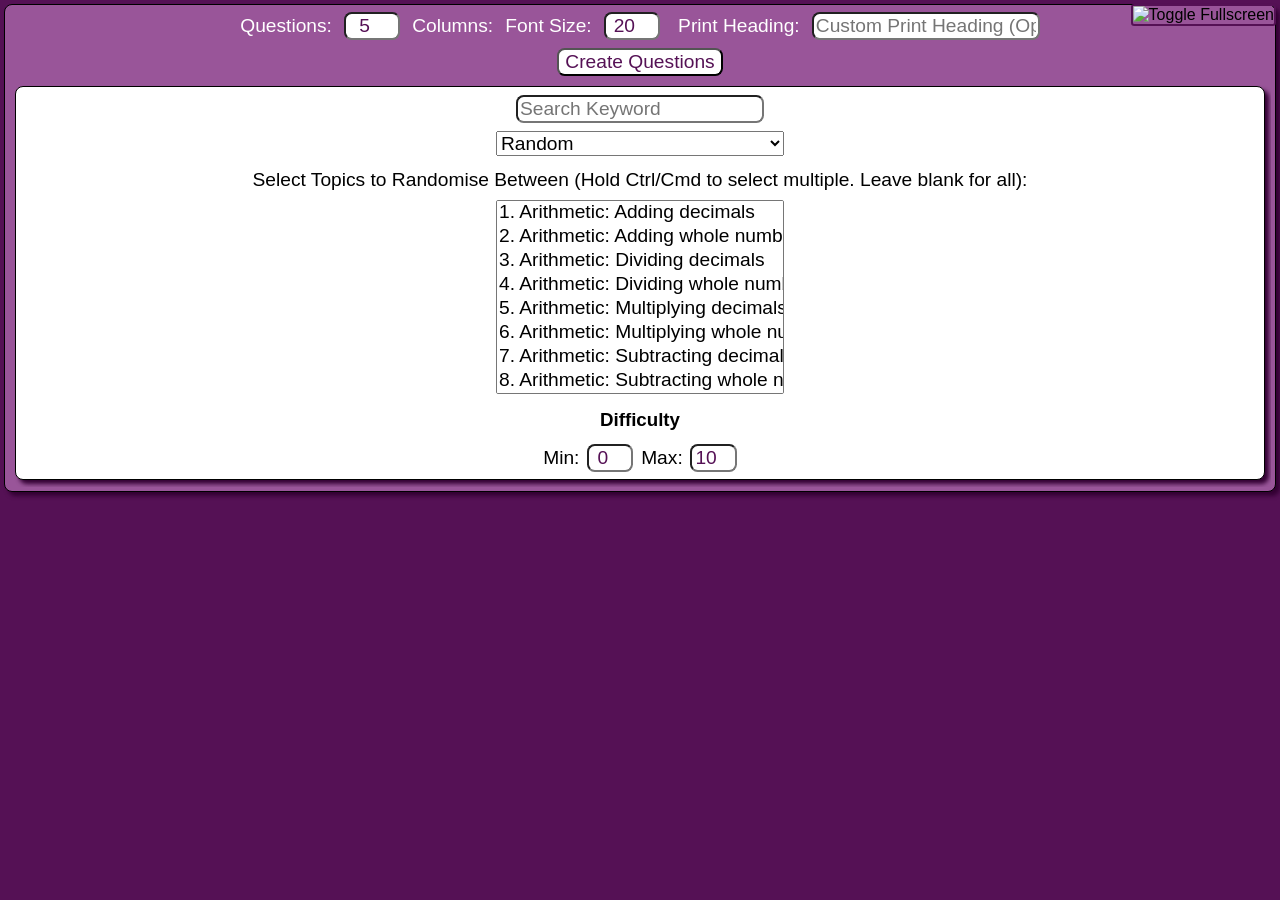
==== commit f3a20eae: "upto factorizing" ====
--- a/index.html
+++ b/index.html
@@ -71,19 +71,15 @@
 
     /* Numbered question list styles */
     .question-list {
-      display: flex;
-      flex-direction: row;
+      column-width: 14em;
+      column-gap: 2em;
       list-style: none;
       padding: 0.5em 1em;
       margin: 1em auto;
       background: #fff;
       max-width: 100%;
-      gap: 2em;
-    }
-
-    .question-column {
-      flex: 1;
-      min-width: 0;
+      height: 25cm; /* Fixed height to force column wrapping */
+      overflow-x: auto;
     }
 
     .question-item {
@@ -119,11 +115,42 @@
       background: #388E3C;
     }
 
+    .custom-heading {
+      text-align: center;
+      margin-bottom: 20px;
+      font-size: 2em;
+    }
+
+    .custom-frac {
+      display: inline-block !important;
+      vertical-align: middle !important;
+      text-align: center !important;
+      margin: 0 0.2em !important;
+      font-size: 0.9em !important;
+    }
+    .custom-frac-num {
+      display: block !important;
+      padding: 0.1em !important;
+      line-height: 1 !important;
+    }
+    .custom-frac-den {
+      display: block !important;
+      padding: 0.1em !important;
+      line-height: 1 !important;
+      border-top: 1px solid black !important;
+    }
+
     /* Print media query: hide everything except questions */
     @media print {
-      @page {
-        margin: 0;
-      }
+      body {
+        padding: 0;
+      }
+
+      .question-list {
+        height: auto; /* Let the printer handle page breaks natively */
+        overflow: visible;
+      }
+
       body {
         padding: 1cm;
       }
@@ -884,6 +911,8 @@
       <label for="columnSelect">Columns:</label>
       <label for="fontSize">Font Size:</label>
       <input id="fontSize" oninput="displayQuestions()" value="20" min="8" max="48" type="number">
+      <label for="customHeading" style="margin-left: 10px;">Print Heading:</label>
+      <input type="text" id="customHeading" placeholder="Custom Print Heading (Optional)" style="width:220px;">
     </div>
     <div>
       <button onclick="createSheet()">Create Questions</button>
@@ -1072,6 +1101,11 @@
               <option value="153">169. Trigonometry: Finding the area of a right-angled triangle</option>
               <option value="154">170. Trigonometry: Finding the perimeter of a right-angled triangle</option>
             </select></div>
+          <div id="randomTopicsContainer" style="margin-top: 10px; display: none;">
+            <label style="display:block;margin-bottom:5px;">Select Topics to Randomise Between (Hold Ctrl/Cmd to select
+              multiple. Leave blank for all):</label>
+            <select id="randomTopics" multiple size="8" style="width: 100%;"></select>
+          </div>
           <h3>Difficulty</h3><label for="level0Min">Min:</label><input oninput="topicToUrl()" class="level"
             type="number" id="level0Min" value="0" min="0" max="10"><label for="level0Max">Max:</label><input
             oninput="topicToUrl()" class="level" type="number" id="level0Max" value="10" min="0" max="10">
@@ -1622,6 +1656,7 @@
       </div>
 
   </section>
+  <h1 id="printHeadingDisplay" class="custom-heading" style="display: none;"></h1>
   <section id="questionsIWB">
 
   </section>
@@ -1660,9 +1695,23 @@
       var t3 = "id3=" + document.getElementById('topic3').value;
       t3 += "&min3=" + document.getElementById('level3Min').value;
       t3 += "&max3=" + document.getElementById('level3Max').value;
+      var randomContainer = document.getElementById('randomTopicsContainer');
+      if (randomContainer) {
+        randomContainer.style.display = (document.getElementById('topic0').value == "0") ? "block" : "none";
+      }
       window.history.replaceState(null, null, "?" + t0 + "&" + t1 + "&" + t2 + "&" + t3);
     }
     function setUp() {
+      var origSelect = document.getElementById('topic0');
+      var randSelect = document.getElementById('randomTopics');
+      for (var i = 1; i < origSelect.options.length; i++) {
+        randSelect.appendChild(origSelect.options[i].cloneNode(true));
+      }
+      var randomContainer = document.getElementById('randomTopicsContainer');
+      if (randomContainer) {
+        randomContainer.style.display = (origSelect.value == "0") ? "block" : "none";
+      }
+
       const queryString = window.location.search;
       const urlParams = new URLSearchParams(queryString);
       const id0 = urlParams.get('id0');
@@ -1730,12 +1779,14 @@
       s = s.replace(/\\lt/g, '<');
       s = s.replace(/\\gt/g, '>');
       s = s.replace(/\\cdot/g, '·');
-      // Handle fractions: \frac{a}{b} -> a/b
-      s = s.replace(/\\frac\{([^}]*)\}\{([^}]*)\}/g, '$1/$2');
-      // Handle superscripts: ^{n} -> ^n
-      s = s.replace(/\^\{([^}]*)\}/g, '^$1');
-      // Handle subscripts: _{n} -> _n
-      s = s.replace(/_\{([^}]*)\}/g, '_$1');
+      // Handle fractions: \frac{a}{b} -> vertical HTML fraction
+      s = s.replace(/\\frac\{([^}]*)\}\{([^}]*)\}/g, '<span class="custom-frac"><span class="custom-frac-num">$1</span><span class="custom-frac-den">$2</span></span>');
+      // Handle superscripts: ^{n} -> <sup>n</sup>, ^n -> <sup>n</sup>
+      s = s.replace(/\^\{([^}]*)\}/g, '<sup>$1</sup>');
+      s = s.replace(/\^([a-zA-Z0-9])/g, '<sup>$1</sup>');
+      // Handle subscripts: _{n} -> <sub>n</sub>, _n -> <sub>n</sub>
+      s = s.replace(/_\{([^}]*)\}/g, '<sub>$1</sub>');
+      s = s.replace(/_([a-zA-Z0-9])/g, '<sub>$1</sub>');
       // Remove \text{} wrapper
       s = s.replace(/\\text\{([^}]*)\}/g, '$1');
       // Remove \sqrt{} -> √()
@@ -1750,8 +1801,12 @@
       s = s.replace(/\\/g, '');
       // Clean up extra spaces
       s = s.replace(/\s+/g, ' ').trim();
-      // Remove HTML tags
-      s = s.replace(/<[^>]*>/g, '');
+      
+      // Convert adjacent div tags to spaces to keep things inline
+      s = s.replace(/<\/div>\s*<div[^>]*>/g, ' ');
+      // Remove all remaining div tags to prevent block-level line breaks
+      s = s.replace(/<\/?div[^>]*>/g, '');
+
       // Decode HTML entities
       var tmp = document.createElement('textarea');
       tmp.innerHTML = s;
@@ -1772,7 +1827,7 @@
       }
       showingAnswers = false;
       answerButton.innerHTML = "Show Answers";
-      var data = "<div class='question-list'><div class='question-column'>";
+      var data = "<div class='question-list'>";
       for (var i = 0; i < totalQuestions; i++) {
         var min = parseInt(document.getElementById("level0Min").value);
         var max = parseInt(document.getElementById("level0Max").value);
@@ -1784,7 +1839,15 @@
         if (level > 10) {
           level = 10;
         }
-        getQuestion(document.getElementById("topic0").value, level / 10);
+        var chosenTopic = document.getElementById("topic0").value;
+        if (chosenTopic == "0") {
+          var randomSelect = document.getElementById("randomTopics");
+          if (randomSelect && randomSelect.selectedOptions.length > 0) {
+            var opts = Array.from(randomSelect.selectedOptions);
+            chosenTopic = opts[Math.floor(Math.random() * opts.length)].value;
+          }
+        }
+        getQuestion(chosenTopic, level / 10);
         var attempts = 0;
         do {
           var repeat = false;
@@ -1796,7 +1859,15 @@
             }
           }
           if (repeat) {
-            getQuestion(document.getElementById("topic0").value, level / 10);
+            var retryTopic = document.getElementById("topic0").value;
+            if (retryTopic == "0") {
+              var randomSelect = document.getElementById("randomTopics");
+              if (randomSelect && randomSelect.selectedOptions.length > 0) {
+                var opts = Array.from(randomSelect.selectedOptions);
+                retryTopic = opts[Math.floor(Math.random() * opts.length)].value;
+              }
+            }
+            getQuestion(retryTopic, level / 10);
             question[newlyAdded] = question[question.length - 1];
             question.pop();
             attempts++;
@@ -1806,15 +1877,21 @@
           }
         } while (repeat === true && attempts < 300);
         question[(question.length - 1)].showingQuestion = true;
-        if (i > 0 && i % 25 === 0) {
-          data += "</div><div class='question-column'>";
-        }
         data += "<div class='question-item' style='font-size:" + parseInt(fontSize.value) + "px;' onclick='toggleAnswer(" + (question.length - 1) + ")' id='a" + (question.length - 1) + "'>";
         data += "<span class='q-number'>" + (i + 1) + ")</span> ";
         data += "<span class='q-content'>" + stripLatex(question[question.length - 1].question) + " =</span>";
         data += "</div>";
       }
-      data += "</div></div>";
+      data += "</div>";
+      var headingText = document.getElementById('customHeading') ? document.getElementById('customHeading').value : "";
+      if (document.getElementById('printHeadingDisplay')) {
+        document.getElementById('printHeadingDisplay').innerText = headingText;
+        if (headingText.trim() !== "") {
+          document.getElementById('printHeadingDisplay').style.display = "block";
+        } else {
+          document.getElementById('printHeadingDisplay').style.display = "none";
+        }
+      }
       document.getElementById('questionsIWB').innerHTML = data;
       document.getElementById('questionsIWB').style.display = "block";
       document.getElementById('answerButton').style.display = "inline-block";
@@ -1824,17 +1901,23 @@
       MathJax.typesetPromise();
     }
     function displayQuestions() {
-      var data = "<div class='question-list'><div class='question-column'>";
+      var data = "<div class='question-list'>";
       for (var i = 0; i < totalQuestions; i++) {
-        if (i > 0 && i % 25 === 0) {
-          data += "</div><div class='question-column'>";
-        }
         data += "<div class='question-item' style='font-size:" + parseInt(fontSize.value) + "px;' onclick='toggleAnswer(" + i + ")' id='a" + i + "'>";
         data += "<span class='q-number'>" + (i + 1) + ")</span> ";
         data += "<span class='q-content'>" + stripLatex(question[i].question) + " =</span>";
         data += "</div>";
       }
-      data += "</div></div>";
+      data += "</div>";
+      var headingText = document.getElementById('customHeading') ? document.getElementById('customHeading').value : "";
+      if (document.getElementById('printHeadingDisplay')) {
+        document.getElementById('printHeadingDisplay').innerText = headingText;
+        if (headingText.trim() !== "") {
+          document.getElementById('printHeadingDisplay').style.display = "block";
+        } else {
+          document.getElementById('printHeadingDisplay').style.display = "none";
+        }
+      }
       document.getElementById('questionsIWB').innerHTML = data;
       MathJax.typesetPromise();
     }
@@ -1843,6 +1926,9 @@
     }
     function showMenu() {
       document.getElementById('questionsIWB').style.display = "none";
+      if (document.getElementById('printHeadingDisplay')) {
+        document.getElementById('printHeadingDisplay').style.display = "none";
+      }
       document.getElementById('topicMenu').style.display = "block";
       document.getElementById('answerButton').style.display = "none";
       document.getElementById('menuButton').style.display = "none";
